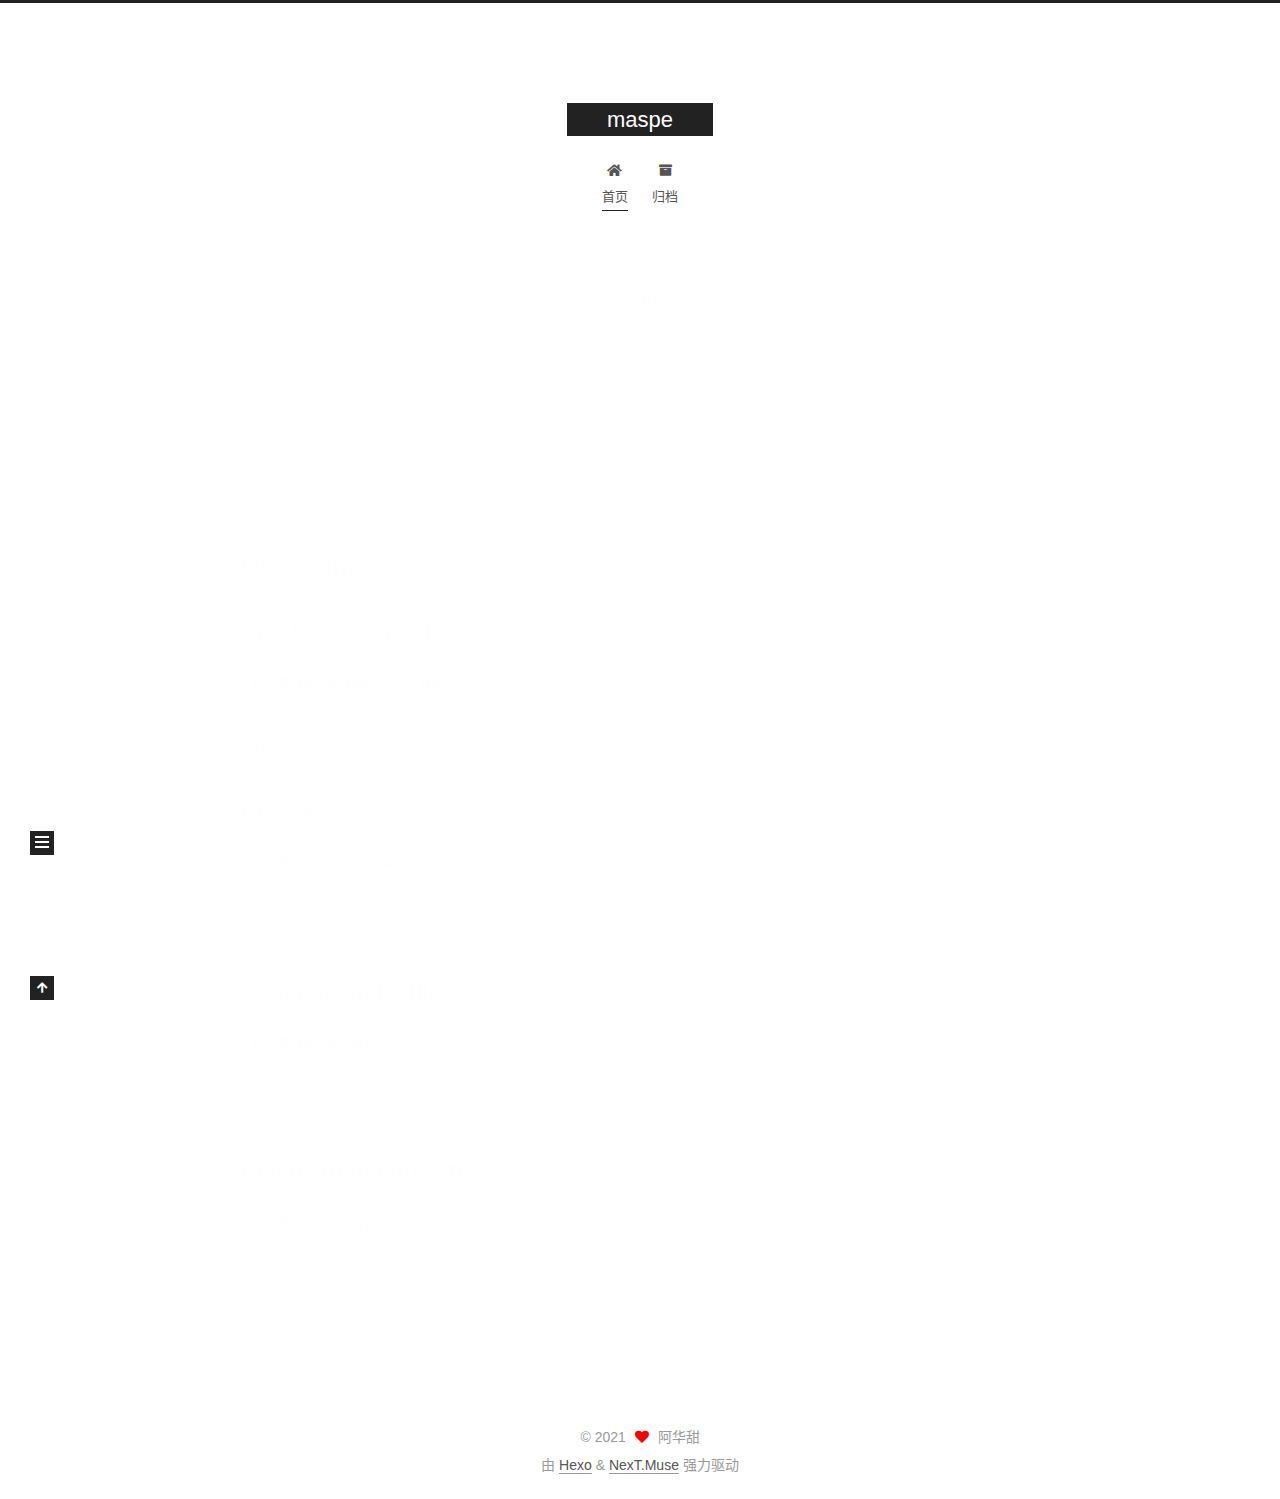
==== index.html @ 204f822f "Site updated: 2021-11-20 15:27:18" ====
<!DOCTYPE html>
<html lang="zh-CN">
<head>
  <meta charset="UTF-8">
<meta name="viewport" content="width=device-width, initial-scale=1, maximum-scale=2">
<meta name="theme-color" content="#222">
<meta name="generator" content="Hexo 5.4.0">
  <link rel="apple-touch-icon" sizes="180x180" href="/images/apple-touch-icon-next.png">
  <link rel="icon" type="image/png" sizes="32x32" href="/images/favicon-32x32-next.png">
  <link rel="icon" type="image/png" sizes="16x16" href="/images/favicon-16x16-next.png">
  <link rel="mask-icon" href="/images/logo.svg" color="#222">

<link rel="stylesheet" href="/css/main.css">


<link rel="stylesheet" href="/lib/font-awesome/css/all.min.css">

<script id="hexo-configurations">
    var NexT = window.NexT || {};
    var CONFIG = {"hostname":"example.com","root":"/","scheme":"Muse","version":"7.8.0","exturl":false,"sidebar":{"position":"left","display":"post","padding":18,"offset":12,"onmobile":false},"copycode":{"enable":false,"show_result":false,"style":null},"back2top":{"enable":true,"sidebar":false,"scrollpercent":false},"bookmark":{"enable":false,"color":"#222","save":"auto"},"fancybox":false,"mediumzoom":false,"lazyload":false,"pangu":false,"comments":{"style":"tabs","active":null,"storage":true,"lazyload":false,"nav":null},"algolia":{"hits":{"per_page":10},"labels":{"input_placeholder":"Search for Posts","hits_empty":"We didn't find any results for the search: ${query}","hits_stats":"${hits} results found in ${time} ms"}},"localsearch":{"enable":false,"trigger":"auto","top_n_per_article":1,"unescape":false,"preload":false},"motion":{"enable":true,"async":false,"transition":{"post_block":"fadeIn","post_header":"slideDownIn","post_body":"slideDownIn","coll_header":"slideLeftIn","sidebar":"slideUpIn"}}};
  </script>

  <meta name="description" content="我会一直为你祝福">
<meta property="og:type" content="website">
<meta property="og:title" content="maspe">
<meta property="og:url" content="http://example.com/index.html">
<meta property="og:site_name" content="maspe">
<meta property="og:description" content="我会一直为你祝福">
<meta property="og:locale" content="zh_CN">
<meta property="article:author" content="阿华甜">
<meta name="twitter:card" content="summary">

<link rel="canonical" href="http://example.com/">


<script id="page-configurations">
  // https://hexo.io/docs/variables.html
  CONFIG.page = {
    sidebar: "",
    isHome : true,
    isPost : false,
    lang   : 'zh-CN'
  };
</script>

  <title>maspe</title>
  






  <noscript>
  <style>
  .use-motion .brand,
  .use-motion .menu-item,
  .sidebar-inner,
  .use-motion .post-block,
  .use-motion .pagination,
  .use-motion .comments,
  .use-motion .post-header,
  .use-motion .post-body,
  .use-motion .collection-header { opacity: initial; }

  .use-motion .site-title,
  .use-motion .site-subtitle {
    opacity: initial;
    top: initial;
  }

  .use-motion .logo-line-before i { left: initial; }
  .use-motion .logo-line-after i { right: initial; }
  </style>
</noscript>

</head>

<body itemscope itemtype="http://schema.org/WebPage">
  <div class="container use-motion">
    <div class="headband"></div>

    <header class="header" itemscope itemtype="http://schema.org/WPHeader">
      <div class="header-inner"><div class="site-brand-container">
  <div class="site-nav-toggle">
    <div class="toggle" aria-label="切换导航栏">
      <span class="toggle-line toggle-line-first"></span>
      <span class="toggle-line toggle-line-middle"></span>
      <span class="toggle-line toggle-line-last"></span>
    </div>
  </div>

  <div class="site-meta">

    <a href="/" class="brand" rel="start">
      <span class="logo-line-before"><i></i></span>
      <h1 class="site-title">maspe</h1>
      <span class="logo-line-after"><i></i></span>
    </a>
  </div>

  <div class="site-nav-right">
    <div class="toggle popup-trigger">
    </div>
  </div>
</div>




<nav class="site-nav">
  <ul id="menu" class="main-menu menu">
        <li class="menu-item menu-item-home">

    <a href="/" rel="section"><i class="fa fa-home fa-fw"></i>首页</a>

  </li>
        <li class="menu-item menu-item-archives">

    <a href="/archives/" rel="section"><i class="fa fa-archive fa-fw"></i>归档</a>

  </li>
  </ul>
</nav>




</div>
    </header>

    
  <div class="back-to-top">
    <i class="fa fa-arrow-up"></i>
    <span>0%</span>
  </div>


    <main class="main">
      <div class="main-inner">
        <div class="content-wrap">
          

          <div class="content index posts-expand">
            
      
  
  
  <article itemscope itemtype="http://schema.org/Article" class="post-block" lang="zh-CN">
    <link itemprop="mainEntityOfPage" href="http://example.com/2021/11/20/hello-world/">

    <span hidden itemprop="author" itemscope itemtype="http://schema.org/Person">
      <meta itemprop="image" content="/images/avatar.gif">
      <meta itemprop="name" content="阿华甜">
      <meta itemprop="description" content="我会一直为你祝福">
    </span>

    <span hidden itemprop="publisher" itemscope itemtype="http://schema.org/Organization">
      <meta itemprop="name" content="maspe">
    </span>
      <header class="post-header">
        <h2 class="post-title" itemprop="name headline">
          
            <a href="/2021/11/20/hello-world/" class="post-title-link" itemprop="url">Hello World</a>
        </h2>

        <div class="post-meta">
            <span class="post-meta-item">
              <span class="post-meta-item-icon">
                <i class="far fa-calendar"></i>
              </span>
              <span class="post-meta-item-text">发表于</span>

              <time title="创建时间：2021-11-20 15:10:20" itemprop="dateCreated datePublished" datetime="2021-11-20T15:10:20+08:00">2021-11-20</time>
            </span>

          

        </div>
      </header>

    
    
    
    <div class="post-body" itemprop="articleBody">

      
          <p>Welcome to <a target="_blank" rel="noopener" href="https://hexo.io/">Hexo</a>! This is your very first post. Check <a target="_blank" rel="noopener" href="https://hexo.io/docs/">documentation</a> for more info. If you get any problems when using Hexo, you can find the answer in <a target="_blank" rel="noopener" href="https://hexo.io/docs/troubleshooting.html">troubleshooting</a> or you can ask me on <a target="_blank" rel="noopener" href="https://github.com/hexojs/hexo/issues">GitHub</a>.</p>
<h2 id="Quick-Start"><a href="#Quick-Start" class="headerlink" title="Quick Start"></a>Quick Start</h2><h3 id="Create-a-new-post"><a href="#Create-a-new-post" class="headerlink" title="Create a new post"></a>Create a new post</h3><figure class="highlight bash"><table><tr><td class="gutter"><pre><span class="line">1</span><br></pre></td><td class="code"><pre><span class="line">$ hexo new <span class="string">&quot;My New Post&quot;</span></span><br></pre></td></tr></table></figure>

<p>More info: <a target="_blank" rel="noopener" href="https://hexo.io/docs/writing.html">Writing</a></p>
<h3 id="Run-server"><a href="#Run-server" class="headerlink" title="Run server"></a>Run server</h3><figure class="highlight bash"><table><tr><td class="gutter"><pre><span class="line">1</span><br></pre></td><td class="code"><pre><span class="line">$ hexo server</span><br></pre></td></tr></table></figure>

<p>More info: <a target="_blank" rel="noopener" href="https://hexo.io/docs/server.html">Server</a></p>
<h3 id="Generate-static-files"><a href="#Generate-static-files" class="headerlink" title="Generate static files"></a>Generate static files</h3><figure class="highlight bash"><table><tr><td class="gutter"><pre><span class="line">1</span><br></pre></td><td class="code"><pre><span class="line">$ hexo generate</span><br></pre></td></tr></table></figure>

<p>More info: <a target="_blank" rel="noopener" href="https://hexo.io/docs/generating.html">Generating</a></p>
<h3 id="Deploy-to-remote-sites"><a href="#Deploy-to-remote-sites" class="headerlink" title="Deploy to remote sites"></a>Deploy to remote sites</h3><figure class="highlight bash"><table><tr><td class="gutter"><pre><span class="line">1</span><br></pre></td><td class="code"><pre><span class="line">$ hexo deploy</span><br></pre></td></tr></table></figure>

<p>More info: <a target="_blank" rel="noopener" href="https://hexo.io/docs/one-command-deployment.html">Deployment</a></p>

      
    </div>

    
    
    
      <footer class="post-footer">
        <div class="post-eof"></div>
      </footer>
  </article>
  
  
  


  



          </div>
          

<script>
  window.addEventListener('tabs:register', () => {
    let { activeClass } = CONFIG.comments;
    if (CONFIG.comments.storage) {
      activeClass = localStorage.getItem('comments_active') || activeClass;
    }
    if (activeClass) {
      let activeTab = document.querySelector(`a[href="#comment-${activeClass}"]`);
      if (activeTab) {
        activeTab.click();
      }
    }
  });
  if (CONFIG.comments.storage) {
    window.addEventListener('tabs:click', event => {
      if (!event.target.matches('.tabs-comment .tab-content .tab-pane')) return;
      let commentClass = event.target.classList[1];
      localStorage.setItem('comments_active', commentClass);
    });
  }
</script>

        </div>
          
  
  <div class="toggle sidebar-toggle">
    <span class="toggle-line toggle-line-first"></span>
    <span class="toggle-line toggle-line-middle"></span>
    <span class="toggle-line toggle-line-last"></span>
  </div>

  <aside class="sidebar">
    <div class="sidebar-inner">

      <ul class="sidebar-nav motion-element">
        <li class="sidebar-nav-toc">
          文章目录
        </li>
        <li class="sidebar-nav-overview">
          站点概览
        </li>
      </ul>

      <!--noindex-->
      <div class="post-toc-wrap sidebar-panel">
      </div>
      <!--/noindex-->

      <div class="site-overview-wrap sidebar-panel">
        <div class="site-author motion-element" itemprop="author" itemscope itemtype="http://schema.org/Person">
  <p class="site-author-name" itemprop="name">阿华甜</p>
  <div class="site-description" itemprop="description">我会一直为你祝福</div>
</div>
<div class="site-state-wrap motion-element">
  <nav class="site-state">
      <div class="site-state-item site-state-posts">
          <a href="/archives/">
        
          <span class="site-state-item-count">1</span>
          <span class="site-state-item-name">日志</span>
        </a>
      </div>
  </nav>
</div>



      </div>

    </div>
  </aside>
  <div id="sidebar-dimmer"></div>


      </div>
    </main>

    <footer class="footer">
      <div class="footer-inner">
        

        

<div class="copyright">
  
  &copy; 
  <span itemprop="copyrightYear">2021</span>
  <span class="with-love">
    <i class="fa fa-heart"></i>
  </span>
  <span class="author" itemprop="copyrightHolder">阿华甜</span>
</div>
  <div class="powered-by">由 <a href="https://hexo.io/" class="theme-link" rel="noopener" target="_blank">Hexo</a> & <a href="https://muse.theme-next.org/" class="theme-link" rel="noopener" target="_blank">NexT.Muse</a> 强力驱动
  </div>

        








      </div>
    </footer>
  </div>

  
  <script src="/lib/anime.min.js"></script>
  <script src="/lib/velocity/velocity.min.js"></script>
  <script src="/lib/velocity/velocity.ui.min.js"></script>

<script src="/js/utils.js"></script>

<script src="/js/motion.js"></script>


<script src="/js/schemes/muse.js"></script>


<script src="/js/next-boot.js"></script>




  















  

  

</body>
</html>
---- css/main.css ----
:root {
  --body-bg-color: #fff;
  --content-bg-color: #fff;
  --card-bg-color: #f5f5f5;
  --text-color: #555;
  --blockquote-color: #666;
  --link-color: #555;
  --link-hover-color: #222;
  --brand-color: #fff;
  --brand-hover-color: #fff;
  --table-row-odd-bg-color: #f9f9f9;
  --table-row-hover-bg-color: #f5f5f5;
  --menu-item-bg-color: #f5f5f5;
  --btn-default-bg: #222;
  --btn-default-color: #fff;
  --btn-default-border-color: #222;
  --btn-default-hover-bg: #fff;
  --btn-default-hover-color: #222;
  --btn-default-hover-border-color: #222;
}
html {
  line-height: 1.15; /* 1 */
  -webkit-text-size-adjust: 100%; /* 2 */
}
body {
  margin: 0;
}
main {
  display: block;
}
h1 {
  font-size: 2em;
  margin: 0.67em 0;
}
hr {
  box-sizing: content-box; /* 1 */
  height: 0; /* 1 */
  overflow: visible; /* 2 */
}
pre {
  font-family: monospace, monospace; /* 1 */
  font-size: 1em; /* 2 */
}
a {
  background: transparent;
}
abbr[title] {
  border-bottom: none; /* 1 */
  text-decoration: underline; /* 2 */
  text-decoration: underline dotted; /* 2 */
}
b,
strong {
  font-weight: bolder;
}
code,
kbd,
samp {
  font-family: monospace, monospace; /* 1 */
  font-size: 1em; /* 2 */
}
small {
  font-size: 80%;
}
sub,
sup {
  font-size: 75%;
  line-height: 0;
  position: relative;
  vertical-align: baseline;
}
sub {
  bottom: -0.25em;
}
sup {
  top: -0.5em;
}
img {
  border-style: none;
}
button,
input,
optgroup,
select,
textarea {
  font-family: inherit; /* 1 */
  font-size: 100%; /* 1 */
  line-height: 1.15; /* 1 */
  margin: 0; /* 2 */
}
button,
input {
/* 1 */
  overflow: visible;
}
button,
select {
/* 1 */
  text-transform: none;
}
button,
[type='button'],
[type='reset'],
[type='submit'] {
  -webkit-appearance: button;
}
button::-moz-focus-inner,
[type='button']::-moz-focus-inner,
[type='reset']::-moz-focus-inner,
[type='submit']::-moz-focus-inner {
  border-style: none;
  padding: 0;
}
button:-moz-focusring,
[type='button']:-moz-focusring,
[type='reset']:-moz-focusring,
[type='submit']:-moz-focusring {
  outline: 1px dotted ButtonText;
}
fieldset {
  padding: 0.35em 0.75em 0.625em;
}
legend {
  box-sizing: border-box; /* 1 */
  color: inherit; /* 2 */
  display: table; /* 1 */
  max-width: 100%; /* 1 */
  padding: 0; /* 3 */
  white-space: normal; /* 1 */
}
progress {
  vertical-align: baseline;
}
textarea {
  overflow: auto;
}
[type='checkbox'],
[type='radio'] {
  box-sizing: border-box; /* 1 */
  padding: 0; /* 2 */
}
[type='number']::-webkit-inner-spin-button,
[type='number']::-webkit-outer-spin-button {
  height: auto;
}
[type='search'] {
  outline-offset: -2px; /* 2 */
  -webkit-appearance: textfield; /* 1 */
}
[type='search']::-webkit-search-decoration {
  -webkit-appearance: none;
}
::-webkit-file-upload-button {
  font: inherit; /* 2 */
  -webkit-appearance: button; /* 1 */
}
details {
  display: block;
}
summary {
  display: list-item;
}
template {
  display: none;
}
[hidden] {
  display: none;
}
::selection {
  background: #262a30;
  color: #eee;
}
html,
body {
  height: 100%;
}
body {
  background: var(--body-bg-color);
  color: var(--text-color);
  font-family: 'Lato', "PingFang SC", "Microsoft YaHei", sans-serif;
  font-size: 1em;
  line-height: 2;
}
@media (max-width: 991px) {
  body {
    padding-left: 0 !important;
    padding-right: 0 !important;
  }
}
h1,
h2,
h3,
h4,
h5,
h6 {
  font-family: 'Lato', "PingFang SC", "Microsoft YaHei", sans-serif;
  font-weight: bold;
  line-height: 1.5;
  margin: 20px 0 15px;
}
h1 {
  font-size: 1.5em;
}
h2 {
  font-size: 1.375em;
}
h3 {
  font-size: 1.25em;
}
h4 {
  font-size: 1.125em;
}
h5 {
  font-size: 1em;
}
h6 {
  font-size: 0.875em;
}
p {
  margin: 0 0 20px 0;
}
a,
span.exturl {
  border-bottom: 1px solid #999;
  color: var(--link-color);
  outline: 0;
  text-decoration: none;
  overflow-wrap: break-word;
  word-wrap: break-word;
  cursor: pointer;
}
a:hover,
span.exturl:hover {
  border-bottom-color: var(--link-hover-color);
  color: var(--link-hover-color);
}
iframe,
img,
video {
  display: block;
  margin-left: auto;
  margin-right: auto;
  max-width: 100%;
}
hr {
  background-image: repeating-linear-gradient(-45deg, #ddd, #ddd 4px, transparent 4px, transparent 8px);
  border: 0;
  height: 3px;
  margin: 40px 0;
}
blockquote {
  border-left: 4px solid #ddd;
  color: var(--blockquote-color);
  margin: 0;
  padding: 0 15px;
}
blockquote cite::before {
  content: '-';
  padding: 0 5px;
}
dt {
  font-weight: bold;
}
dd {
  margin: 0;
  padding: 0;
}
kbd {
  background-color: #f5f5f5;
  background-image: linear-gradient(#eee, #fff, #eee);
  border: 1px solid #ccc;
  border-radius: 0.2em;
  box-shadow: 0.1em 0.1em 0.2em rgba(0,0,0,0.1);
  color: #555;
  font-family: inherit;
  padding: 0.1em 0.3em;
  white-space: nowrap;
}
.table-container {
  overflow: auto;
}
table {
  border-collapse: collapse;
  border-spacing: 0;
  font-size: 0.875em;
  margin: 0 0 20px 0;
  width: 100%;
}
tbody tr:nth-of-type(odd) {
  background: var(--table-row-odd-bg-color);
}
tbody tr:hover {
  background: var(--table-row-hover-bg-color);
}
caption,
th,
td {
  font-weight: normal;
  padding: 8px;
  vertical-align: middle;
}
th,
td {
  border: 1px solid #ddd;
  border-bottom: 3px solid #ddd;
}
th {
  font-weight: 700;
  padding-bottom: 10px;
}
td {
  border-bottom-width: 1px;
}
.btn {
  background: var(--btn-default-bg);
  border: 2px solid var(--btn-default-border-color);
  border-radius: 0;
  color: var(--btn-default-color);
  display: inline-block;
  font-size: 0.875em;
  line-height: 2;
  padding: 0 20px;
  text-decoration: none;
  transition-property: background-color;
  transition-delay: 0s;
  transition-duration: 0.2s;
  transition-timing-function: ease-in-out;
}
.btn:hover {
  background: var(--btn-default-hover-bg);
  border-color: var(--btn-default-hover-border-color);
  color: var(--btn-default-hover-color);
}
.btn + .btn {
  margin: 0 0 8px 8px;
}
.btn .fa-fw {
  text-align: left;
  width: 1.285714285714286em;
}
.toggle {
  line-height: 0;
}
.toggle .toggle-line {
  background: #fff;
  display: inline-block;
  height: 2px;
  left: 0;
  position: relative;
  top: 0;
  transition: all 0.4s;
  vertical-align: top;
  width: 100%;
}
.toggle .toggle-line:not(:first-child) {
  margin-top: 3px;
}
.toggle.toggle-arrow .toggle-line-first {
  left: 50%;
  top: 2px;
  transform: rotate(45deg);
  width: 50%;
}
.toggle.toggle-arrow .toggle-line-middle {
  left: 2px;
  width: 90%;
}
.toggle.toggle-arrow .toggle-line-last {
  left: 50%;
  top: -2px;
  transform: rotate(-45deg);
  width: 50%;
}
.toggle.toggle-close .toggle-line-first {
  transform: rotate(-45deg);
  top: 5px;
}
.toggle.toggle-close .toggle-line-middle {
  opacity: 0;
}
.toggle.toggle-close .toggle-line-last {
  transform: rotate(45deg);
  top: -5px;
}
.highlight,
pre {
  background: #f7f7f7;
  color: #4d4d4c;
  line-height: 1.6;
  margin: 0 auto 20px;
}
pre,
code {
  font-family: consolas, Menlo, monospace, "PingFang SC", "Microsoft YaHei";
}
code {
  background: #eee;
  border-radius: 3px;
  color: #555;
  padding: 2px 4px;
  overflow-wrap: break-word;
  word-wrap: break-word;
}
.highlight *::selection {
  background: #d6d6d6;
}
.highlight pre {
  border: 0;
  margin: 0;
  padding: 10px 0;
}
.highlight table {
  border: 0;
  margin: 0;
  width: auto;
}
.highlight td {
  border: 0;
  padding: 0;
}
.highlight figcaption {
  background: #eff2f3;
  color: #4d4d4c;
  display: flex;
  font-size: 0.875em;
  justify-content: space-between;
  line-height: 1.2;
  padding: 0.5em;
}
.highlight figcaption a {
  color: #4d4d4c;
}
.highlight figcaption a:hover {
  border-bottom-color: #4d4d4c;
}
.highlight .gutter {
  -moz-user-select: none;
  -ms-user-select: none;
  -webkit-user-select: none;
  user-select: none;
}
.highlight .gutter pre {
  background: #eff2f3;
  color: #869194;
  padding-left: 10px;
  padding-right: 10px;
  text-align: right;
}
.highlight .code pre {
  background: #f7f7f7;
  padding-left: 10px;
  width: 100%;
}
.gist table {
  width: auto;
}
.gist table td {
  border: 0;
}
pre {
  overflow: auto;
  padding: 10px;
}
pre code {
  background: none;
  color: #4d4d4c;
  font-size: 0.875em;
  padding: 0;
  text-shadow: none;
}
pre .deletion {
  background: #fdd;
}
pre .addition {
  background: #dfd;
}
pre .meta {
  color: #eab700;
  -moz-user-select: none;
  -ms-user-select: none;
  -webkit-user-select: none;
  user-select: none;
}
pre .comment {
  color: #8e908c;
}
pre .variable,
pre .attribute,
pre .tag,
pre .name,
pre .regexp,
pre .ruby .constant,
pre .xml .tag .title,
pre .xml .pi,
pre .xml .doctype,
pre .html .doctype,
pre .css .id,
pre .css .class,
pre .css .pseudo {
  color: #c82829;
}
pre .number,
pre .preprocessor,
pre .built_in,
pre .builtin-name,
pre .literal,
pre .params,
pre .constant,
pre .command {
  color: #f5871f;
}
pre .ruby .class .title,
pre .css .rules .attribute,
pre .string,
pre .symbol,
pre .value,
pre .inheritance,
pre .header,
pre .ruby .symbol,
pre .xml .cdata,
pre .special,
pre .formula {
  color: #718c00;
}
pre .title,
pre .css .hexcolor {
  color: #3e999f;
}
pre .function,
pre .python .decorator,
pre .python .title,
pre .ruby .function .title,
pre .ruby .title .keyword,
pre .perl .sub,
pre .javascript .title,
pre .coffeescript .title {
  color: #4271ae;
}
pre .keyword,
pre .javascript .function {
  color: #8959a8;
}
.blockquote-center {
  border-left: none;
  margin: 40px 0;
  padding: 0;
  position: relative;
  text-align: center;
}
.blockquote-center .fa {
  display: block;
  opacity: 0.6;
  position: absolute;
  width: 100%;
}
.blockquote-center .fa-quote-left {
  border-top: 1px solid #ccc;
  text-align: left;
  top: -20px;
}
.blockquote-center .fa-quote-right {
  border-bottom: 1px solid #ccc;
  text-align: right;
  bottom: -20px;
}
.blockquote-center p,
.blockquote-center div {
  text-align: center;
}
.post-body .group-picture img {
  margin: 0 auto;
  padding: 0 3px;
}
.group-picture-row {
  margin-bottom: 6px;
  overflow: hidden;
}
.group-picture-column {
  float: left;
  margin-bottom: 10px;
}
.post-body .label {
  color: #555;
  display: inline;
  padding: 0 2px;
}
.post-body .label.default {
  background: #f0f0f0;
}
.post-body .label.primary {
  background: #efe6f7;
}
.post-body .label.info {
  background: #e5f2f8;
}
.post-body .label.success {
  background: #e7f4e9;
}
.post-body .label.warning {
  background: #fcf6e1;
}
.post-body .label.danger {
  background: #fae8eb;
}
.post-body .tabs {
  margin-bottom: 20px;
}
.post-body .tabs,
.tabs-comment {
  display: block;
  padding-top: 10px;
  position: relative;
}
.post-body .tabs ul.nav-tabs,
.tabs-comment ul.nav-tabs {
  display: flex;
  flex-wrap: wrap;
  margin: 0;
  margin-bottom: -1px;
  padding: 0;
}
@media (max-width: 413px) {
  .post-body .tabs ul.nav-tabs,
  .tabs-comment ul.nav-tabs {
    display: block;
    margin-bottom: 5px;
  }
}
.post-body .tabs ul.nav-tabs li.tab,
.tabs-comment ul.nav-tabs li.tab {
  border-bottom: 1px solid #ddd;
  border-left: 1px solid transparent;
  border-right: 1px solid transparent;
  border-top: 3px solid transparent;
  flex-grow: 1;
  list-style-type: none;
  border-radius: 0 0 0 0;
}
@media (max-width: 413px) {
  .post-body .tabs ul.nav-tabs li.tab,
  .tabs-comment ul.nav-tabs li.tab {
    border-bottom: 1px solid transparent;
    border-left: 3px solid transparent;
    border-right: 1px solid transparent;
    border-top: 1px solid transparent;
  }
}
@media (max-width: 413px) {
  .post-body .tabs ul.nav-tabs li.tab,
  .tabs-comment ul.nav-tabs li.tab {
    border-radius: 0;
  }
}
.post-body .tabs ul.nav-tabs li.tab a,
.tabs-comment ul.nav-tabs li.tab a {
  border-bottom: initial;
  display: block;
  line-height: 1.8;
  outline: 0;
  padding: 0.25em 0.75em;
  text-align: center;
  transition-delay: 0s;
  transition-duration: 0.2s;
  transition-timing-function: ease-out;
}
.post-body .tabs ul.nav-tabs li.tab a i,
.tabs-comment ul.nav-tabs li.tab a i {
  width: 1.285714285714286em;
}
.post-body .tabs ul.nav-tabs li.tab.active,
.tabs-comment ul.nav-tabs li.tab.active {
  border-bottom: 1px solid transparent;
  border-left: 1px solid #ddd;
  border-right: 1px solid #ddd;
  border-top: 3px solid #fc6423;
}
@media (max-width: 413px) {
  .post-body .tabs ul.nav-tabs li.tab.active,
  .tabs-comment ul.nav-tabs li.tab.active {
    border-bottom: 1px solid #ddd;
    border-left: 3px solid #fc6423;
    border-right: 1px solid #ddd;
    border-top: 1px solid #ddd;
  }
}
.post-body .tabs ul.nav-tabs li.tab.active a,
.tabs-comment ul.nav-tabs li.tab.active a {
  color: var(--link-color);
  cursor: default;
}
.post-body .tabs .tab-content .tab-pane,
.tabs-comment .tab-content .tab-pane {
  border: 1px solid #ddd;
  border-top: 0;
  padding: 20px 20px 0 20px;
  border-radius: 0;
}
.post-body .tabs .tab-content .tab-pane:not(.active),
.tabs-comment .tab-content .tab-pane:not(.active) {
  display: none;
}
.post-body .tabs .tab-content .tab-pane.active,
.tabs-comment .tab-content .tab-pane.active {
  display: block;
}
.post-body .tabs .tab-content .tab-pane.active:nth-of-type(1),
.tabs-comment .tab-content .tab-pane.active:nth-of-type(1) {
  border-radius: 0 0 0 0;
}
@media (max-width: 413px) {
  .post-body .tabs .tab-content .tab-pane.active:nth-of-type(1),
  .tabs-comment .tab-content .tab-pane.active:nth-of-type(1) {
    border-radius: 0;
  }
}
.post-body .note {
  border-radius: 3px;
  margin-bottom: 20px;
  padding: 1em;
  position: relative;
  border: 1px solid #eee;
  border-left-width: 5px;
}
.post-body .note h2,
.post-body .note h3,
.post-body .note h4,
.post-body .note h5,
.post-body .note h6 {
  margin-top: 0;
  border-bottom: initial;
  margin-bottom: 0;
  padding-top: 0;
}
.post-body .note p:first-child,
.post-body .note ul:first-child,
.post-body .note ol:first-child,
.post-body .note table:first-child,
.post-body .note pre:first-child,
.post-body .note blockquote:first-child,
.post-body .note img:first-child {
  margin-top: 0;
}
.post-body .note p:last-child,
.post-body .note ul:last-child,
.post-body .note ol:last-child,
.post-body .note table:last-child,
.post-body .note pre:last-child,
.post-body .note blockquote:last-child,
.post-body .note img:last-child {
  margin-bottom: 0;
}
.post-body .note.default {
  border-left-color: #777;
}
.post-body .note.default h2,
.post-body .note.default h3,
.post-body .note.default h4,
.post-body .note.default h5,
.post-body .note.default h6 {
  color: #777;
}
.post-body .note.primary {
  border-left-color: #6f42c1;
}
.post-body .note.primary h2,
.post-body .note.primary h3,
.post-body .note.primary h4,
.post-body .note.primary h5,
.post-body .note.primary h6 {
  color: #6f42c1;
}
.post-body .note.info {
  border-left-color: #428bca;
}
.post-body .note.info h2,
.post-body .note.info h3,
.post-body .note.info h4,
.post-body .note.info h5,
.post-body .note.info h6 {
  color: #428bca;
}
.post-body .note.success {
  border-left-color: #5cb85c;
}
.post-body .note.success h2,
.post-body .note.success h3,
.post-body .note.success h4,
.post-body .note.success h5,
.post-body .note.success h6 {
  color: #5cb85c;
}
.post-body .note.warning {
  border-left-color: #f0ad4e;
}
.post-body .note.warning h2,
.post-body .note.warning h3,
.post-body .note.warning h4,
.post-body .note.warning h5,
.post-body .note.warning h6 {
  color: #f0ad4e;
}
.post-body .note.danger {
  border-left-color: #d9534f;
}
.post-body .note.danger h2,
.post-body .note.danger h3,
.post-body .note.danger h4,
.post-body .note.danger h5,
.post-body .note.danger h6 {
  color: #d9534f;
}
.pagination .prev,
.pagination .next,
.pagination .page-number,
.pagination .space {
  display: inline-block;
  margin: 0 10px;
  padding: 0 11px;
  position: relative;
  top: -1px;
}
@media (max-width: 767px) {
  .pagination .prev,
  .pagination .next,
  .pagination .page-number,
  .pagination .space {
    margin: 0 5px;
  }
}
.pagination {
  border-top: 1px solid #eee;
  margin: 120px 0 0;
  text-align: center;
}
.pagination .prev,
.pagination .next,
.pagination .page-number {
  border-bottom: 0;
  border-top: 1px solid #eee;
  transition-property: border-color;
  transition-delay: 0s;
  transition-duration: 0.2s;
  transition-timing-function: ease-in-out;
}
.pagination .prev:hover,
.pagination .next:hover,
.pagination .page-number:hover {
  border-top-color: #222;
}
.pagination .space {
  margin: 0;
  padding: 0;
}
.pagination .prev {
  margin-left: 0;
}
.pagination .next {
  margin-right: 0;
}
.pagination .page-number.current {
  background: #ccc;
  border-top-color: #ccc;
  color: #fff;
}
@media (max-width: 767px) {
  .pagination {
    border-top: none;
  }
  .pagination .prev,
  .pagination .next,
  .pagination .page-number {
    border-bottom: 1px solid #eee;
    border-top: 0;
    margin-bottom: 10px;
    padding: 0 10px;
  }
  .pagination .prev:hover,
  .pagination .next:hover,
  .pagination .page-number:hover {
    border-bottom-color: #222;
  }
}
.comments {
  margin-top: 60px;
  overflow: hidden;
}
.comment-button-group {
  display: flex;
  flex-wrap: wrap-reverse;
  justify-content: center;
  margin: 1em 0;
}
.comment-button-group .comment-button {
  margin: 0.1em 0.2em;
}
.comment-button-group .comment-button.active {
  background: var(--btn-default-hover-bg);
  border-color: var(--btn-default-hover-border-color);
  color: var(--btn-default-hover-color);
}
.comment-position {
  display: none;
}
.comment-position.active {
  display: block;
}
.tabs-comment {
  background: var(--content-bg-color);
  margin-top: 4em;
  padding-top: 0;
}
.tabs-comment .comments {
  border: 0;
  box-shadow: none;
  margin-top: 0;
  padding-top: 0;
}
.container {
  min-height: 100%;
  position: relative;
}
.main-inner {
  margin: 0 auto;
  width: 700px;
}
@media (min-width: 1200px) {
  .main-inner {
    width: 800px;
  }
}
@media (min-width: 1600px) {
  .main-inner {
    width: 900px;
  }
}
@media (max-width: 767px) {
  .content-wrap {
    padding: 0 20px;
  }
}
.header {
  background: transparent;
}
.header-inner {
  margin: 0 auto;
  width: 700px;
}
@media (min-width: 1200px) {
  .header-inner {
    width: 800px;
  }
}
@media (min-width: 1600px) {
  .header-inner {
    width: 900px;
  }
}
.site-brand-container {
  display: flex;
  flex-shrink: 0;
  padding: 0 10px;
}
.headband {
  background: #222;
  height: 3px;
}
.site-meta {
  flex-grow: 1;
  text-align: center;
}
@media (max-width: 767px) {
  .site-meta {
    text-align: center;
  }
}
.brand {
  border-bottom: none;
  color: var(--brand-color);
  display: inline-block;
  line-height: 1.375em;
  padding: 0 40px;
  position: relative;
}
.brand:hover {
  color: var(--brand-hover-color);
}
.site-title {
  font-family: 'Lato', "PingFang SC", "Microsoft YaHei", sans-serif;
  font-size: 1.375em;
  font-weight: normal;
  margin: 0;
}
.site-subtitle {
  color: #999;
  font-size: 0.8125em;
  margin: 10px 0;
}
.use-motion .brand {
  opacity: 0;
}
.use-motion .site-title,
.use-motion .site-subtitle,
.use-motion .custom-logo-image {
  opacity: 0;
  position: relative;
  top: -10px;
}
.site-nav-toggle,
.site-nav-right {
  display: none;
}
@media (max-width: 767px) {
  .site-nav-toggle,
  .site-nav-right {
    display: flex;
    flex-direction: column;
    justify-content: center;
  }
}
.site-nav-toggle .toggle,
.site-nav-right .toggle {
  color: var(--text-color);
  padding: 10px;
  width: 22px;
}
.site-nav-toggle .toggle .toggle-line,
.site-nav-right .toggle .toggle-line {
  background: var(--text-color);
  border-radius: 1px;
}
.site-nav {
  display: block;
}
@media (max-width: 767px) {
  .site-nav {
    clear: both;
    display: none;
  }
}
.site-nav.site-nav-on {
  display: block;
}
.menu {
  margin-top: 20px;
  padding-left: 0;
  text-align: center;
}
.menu-item {
  display: inline-block;
  list-style: none;
  margin: 0 10px;
}
@media (max-width: 767px) {
  .menu-item {
    display: block;
    margin-top: 10px;
  }
  .menu-item.menu-item-search {
    display: none;
  }
}
.menu-item a,
.menu-item span.exturl {
  border-bottom: 0;
  display: block;
  font-size: 0.8125em;
  transition-property: border-color;
  transition-delay: 0s;
  transition-duration: 0.2s;
  transition-timing-function: ease-in-out;
}
@media (hover: none) {
  .menu-item a:hover,
  .menu-item span.exturl:hover {
    border-bottom-color: transparent !important;
  }
}
.menu-item .fa,
.menu-item .fab,
.menu-item .far,
.menu-item .fas {
  margin-right: 8px;
}
.menu-item .badge {
  display: inline-block;
  font-weight: bold;
  line-height: 1;
  margin-left: 0.35em;
  margin-top: 0.35em;
  text-align: center;
  white-space: nowrap;
}
@media (max-width: 767px) {
  .menu-item .badge {
    float: right;
    margin-left: 0;
  }
}
.menu-item-active a,
.menu .menu-item a:hover,
.menu .menu-item span.exturl:hover {
  background: var(--menu-item-bg-color);
}
.use-motion .menu-item {
  opacity: 0;
}
.sidebar {
  background: #222;
  bottom: 0;
  box-shadow: inset 0 2px 6px #000;
  position: fixed;
  top: 0;
}
@media (max-width: 991px) {
  .sidebar {
    display: none;
  }
}
.sidebar-inner {
  color: #999;
  padding: 18px 10px;
  text-align: center;
}
.cc-license {
  margin-top: 10px;
  text-align: center;
}
.cc-license .cc-opacity {
  border-bottom: none;
  opacity: 0.7;
}
.cc-license .cc-opacity:hover {
  opacity: 0.9;
}
.cc-license img {
  display: inline-block;
}
.site-author-image {
  border: 2px solid #333;
  display: block;
  margin: 0 auto;
  max-width: 96px;
  padding: 2px;
}
.site-author-name {
  color: #f5f5f5;
  font-weight: normal;
  margin: 5px 0 0;
  text-align: center;
}
.site-description {
  color: #999;
  font-size: 1em;
  margin-top: 5px;
  text-align: center;
}
.links-of-author {
  margin-top: 15px;
}
.links-of-author a,
.links-of-author span.exturl {
  border-bottom-color: #555;
  display: inline-block;
  font-size: 0.8125em;
  margin-bottom: 10px;
  margin-right: 10px;
  vertical-align: middle;
}
.links-of-author a::before,
.links-of-author span.exturl::before {
  background: #a8ffff;
  border-radius: 50%;
  content: ' ';
  display: inline-block;
  height: 4px;
  margin-right: 3px;
  vertical-align: middle;
  width: 4px;
}
.sidebar-button {
  margin-top: 15px;
}
.sidebar-button a {
  border: 1px solid #fc6423;
  border-radius: 4px;
  color: #fc6423;
  display: inline-block;
  padding: 0 15px;
}
.sidebar-button a .fa,
.sidebar-button a .fab,
.sidebar-button a .far,
.sidebar-button a .fas {
  margin-right: 5px;
}
.sidebar-button a:hover {
  background: #fc6423;
  border: 1px solid #fc6423;
  color: #fff;
}
.sidebar-button a:hover .fa,
.sidebar-button a:hover .fab,
.sidebar-button a:hover .far,
.sidebar-button a:hover .fas {
  color: #fff;
}
.links-of-blogroll {
  font-size: 0.8125em;
  margin-top: 10px;
}
.links-of-blogroll-title {
  font-size: 0.875em;
  font-weight: 600;
  margin-top: 0;
}
.links-of-blogroll-list {
  list-style: none;
  margin: 0;
  padding: 0;
}
#sidebar-dimmer {
  display: none;
}
@media (max-width: 767px) {
  #sidebar-dimmer {
    background: #000;
    display: block;
    height: 100%;
    left: 100%;
    opacity: 0;
    position: fixed;
    top: 0;
    width: 100%;
    z-index: 1100;
  }
  .sidebar-active + #sidebar-dimmer {
    opacity: 0.7;
    transform: translateX(-100%);
    transition: opacity 0.5s;
  }
}
.sidebar-nav {
  margin: 0;
  padding-bottom: 20px;
  padding-left: 0;
}
.sidebar-nav li {
  border-bottom: 1px solid transparent;
  color: #666;
  cursor: pointer;
  display: inline-block;
  font-size: 0.875em;
}
.sidebar-nav li.sidebar-nav-overview {
  margin-left: 10px;
}
.sidebar-nav li:hover {
  color: #f5f5f5;
}
.sidebar-nav .sidebar-nav-active {
  border-bottom-color: #87daff;
  color: #87daff;
}
.sidebar-nav .sidebar-nav-active:hover {
  color: #87daff;
}
.sidebar-panel {
  display: none;
  overflow-x: hidden;
  overflow-y: auto;
}
.sidebar-panel-active {
  display: block;
}
.sidebar-toggle {
  background: #222;
  bottom: 45px;
  cursor: pointer;
  height: 14px;
  left: 30px;
  padding: 5px;
  position: fixed;
  width: 14px;
  z-index: 1300;
}
@media (max-width: 991px) {
  .sidebar-toggle {
    left: 20px;
    opacity: 0.8;
    display: none;
  }
}
.sidebar-toggle:hover .toggle-line {
  background: #87daff;
}
.post-toc {
  font-size: 0.875em;
}
.post-toc ol {
  list-style: none;
  margin: 0;
  padding: 0 2px 5px 10px;
  text-align: left;
}
.post-toc ol > ol {
  padding-left: 0;
}
.post-toc ol a {
  transition-property: all;
  transition-delay: 0s;
  transition-duration: 0.2s;
  transition-timing-function: ease-in-out;
}
.post-toc .nav-item {
  line-height: 1.8;
  overflow: hidden;
  text-overflow: ellipsis;
  white-space: nowrap;
}
.post-toc .nav .nav-child {
  display: none;
}
.post-toc .nav .active > .nav-child {
  display: block;
}
.post-toc .nav .active-current > .nav-child {
  display: block;
}
.post-toc .nav .active-current > .nav-child > .nav-item {
  display: block;
}
.post-toc .nav .active > a {
  border-bottom-color: #87daff;
  color: #87daff;
}
.post-toc .nav .active-current > a {
  color: #87daff;
}
.post-toc .nav .active-current > a:hover {
  color: #87daff;
}
.site-state {
  display: flex;
  justify-content: center;
  line-height: 1.4;
  margin-top: 10px;
  overflow: hidden;
  text-align: center;
  white-space: nowrap;
}
.site-state-item {
  padding: 0 15px;
}
.site-state-item:not(:first-child) {
  border-left: 1px solid #333;
}
.site-state-item a {
  border-bottom: none;
}
.site-state-item-count {
  display: block;
  font-size: 1.25em;
  font-weight: 600;
  text-align: center;
}
.site-state-item-name {
  color: inherit;
  font-size: 0.875em;
}
.footer {
  color: #999;
  font-size: 0.875em;
  padding: 20px 0;
}
.footer.footer-fixed {
  bottom: 0;
  left: 0;
  position: absolute;
  right: 0;
}
.footer-inner {
  box-sizing: border-box;
  margin: 0 auto;
  text-align: center;
  width: 700px;
}
@media (min-width: 1200px) {
  .footer-inner {
    width: 800px;
  }
}
@media (min-width: 1600px) {
  .footer-inner {
    width: 900px;
  }
}
.languages {
  display: inline-block;
  font-size: 1.125em;
  position: relative;
}
.languages .lang-select-label span {
  margin: 0 0.5em;
}
.languages .lang-select {
  height: 100%;
  left: 0;
  opacity: 0;
  position: absolute;
  top: 0;
  width: 100%;
}
.with-love {
  color: #ff0000;
  display: inline-block;
  margin: 0 5px;
}
.powered-by,
.theme-info {
  display: inline-block;
}
@-moz-keyframes iconAnimate {
  0%, 100% {
    transform: scale(1);
  }
  10%, 30% {
    transform: scale(0.9);
  }
  20%, 40%, 60%, 80% {
    transform: scale(1.1);
  }
  50%, 70% {
    transform: scale(1.1);
  }
}
@-webkit-keyframes iconAnimate {
  0%, 100% {
    transform: scale(1);
  }
  10%, 30% {
    transform: scale(0.9);
  }
  20%, 40%, 60%, 80% {
    transform: scale(1.1);
  }
  50%, 70% {
    transform: scale(1.1);
  }
}
@-o-keyframes iconAnimate {
  0%, 100% {
    transform: scale(1);
  }
  10%, 30% {
    transform: scale(0.9);
  }
  20%, 40%, 60%, 80% {
    transform: scale(1.1);
  }
  50%, 70% {
    transform: scale(1.1);
  }
}
@keyframes iconAnimate {
  0%, 100% {
    transform: scale(1);
  }
  10%, 30% {
    transform: scale(0.9);
  }
  20%, 40%, 60%, 80% {
    transform: scale(1.1);
  }
  50%, 70% {
    transform: scale(1.1);
  }
}
.back-to-top {
  font-size: 12px;
  text-align: center;
  transition-delay: 0s;
  transition-duration: 0.2s;
  transition-timing-function: ease-in-out;
}
.back-to-top {
  background: #222;
  bottom: -100px;
  box-sizing: border-box;
  color: #fff;
  cursor: pointer;
  left: 30px;
  opacity: 1;
  padding: 0 6px;
  position: fixed;
  transition-property: bottom;
  z-index: 1300;
  width: 24px;
}
.back-to-top span {
  display: none;
}
.back-to-top:hover {
  color: #87daff;
}
.back-to-top.back-to-top-on {
  bottom: 19px;
}
@media (max-width: 991px) {
  .back-to-top {
    left: 20px;
    opacity: 0.8;
  }
}
.post-body {
  font-family: 'Lato', "PingFang SC", "Microsoft YaHei", sans-serif;
  overflow-wrap: break-word;
  word-wrap: break-word;
}
@media (min-width: 1200px) {
  .post-body {
    font-size: 1.125em;
  }
}
.post-body .exturl .fa {
  font-size: 0.875em;
  margin-left: 4px;
}
.post-body .image-caption,
.post-body .figure .caption {
  color: #999;
  font-size: 0.875em;
  font-weight: bold;
  line-height: 1;
  margin: -20px auto 15px;
  text-align: center;
}
.post-sticky-flag {
  display: inline-block;
  transform: rotate(30deg);
}
.post-button {
  margin-top: 40px;
  text-align: center;
}
.use-motion .post-block,
.use-motion .pagination,
.use-motion .comments {
  opacity: 0;
}
.use-motion .post-header {
  opacity: 0;
}
.use-motion .post-body {
  opacity: 0;
}
.use-motion .collection-header {
  opacity: 0;
}
.posts-collapse {
  margin-left: 35px;
  position: relative;
}
@media (max-width: 767px) {
  .posts-collapse {
    margin-left: 0px;
    margin-right: 0px;
  }
}
.posts-collapse .collection-title {
  font-size: 1.125em;
  position: relative;
}
.posts-collapse .collection-title::before {
  background: #999;
  border: 1px solid #fff;
  border-radius: 50%;
  content: ' ';
  height: 10px;
  left: 0;
  margin-left: -6px;
  margin-top: -4px;
  position: absolute;
  top: 50%;
  width: 10px;
}
.posts-collapse .collection-year {
  font-size: 1.5em;
  font-weight: bold;
  margin: 60px 0;
  position: relative;
}
.posts-collapse .collection-year::before {
  background: #bbb;
  border-radius: 50%;
  content: ' ';
  height: 8px;
  left: 0;
  margin-left: -4px;
  margin-top: -4px;
  position: absolute;
  top: 50%;
  width: 8px;
}
.posts-collapse .collection-header {
  display: block;
  margin: 0 0 0 20px;
}
.posts-collapse .collection-header small {
  color: #bbb;
  margin-left: 5px;
}
.posts-collapse .post-header {
  border-bottom: 1px dashed #ccc;
  margin: 30px 0;
  padding-left: 15px;
  position: relative;
  transition-property: border;
  transition-delay: 0s;
  transition-duration: 0.2s;
  transition-timing-function: ease-in-out;
}
.posts-collapse .post-header::before {
  background: #bbb;
  border: 1px solid #fff;
  border-radius: 50%;
  content: ' ';
  height: 6px;
  left: 0;
  margin-left: -4px;
  position: absolute;
  top: 0.75em;
  transition-property: background;
  width: 6px;
  transition-delay: 0s;
  transition-duration: 0.2s;
  transition-timing-function: ease-in-out;
}
.posts-collapse .post-header:hover {
  border-bottom-color: #666;
}
.posts-collapse .post-header:hover::before {
  background: #222;
}
.posts-collapse .post-meta {
  display: inline;
  font-size: 0.75em;
  margin-right: 10px;
}
.posts-collapse .post-title {
  display: inline;
}
.posts-collapse .post-title a,
.posts-collapse .post-title span.exturl {
  border-bottom: none;
  color: var(--link-color);
}
.posts-collapse .post-title .fa-external-link-alt {
  font-size: 0.875em;
  margin-left: 5px;
}
.posts-collapse::before {
  background: #f5f5f5;
  content: ' ';
  height: 100%;
  left: 0;
  margin-left: -2px;
  position: absolute;
  top: 1.25em;
  width: 4px;
}
.post-eof {
  background: #ccc;
  height: 1px;
  margin: 80px auto 60px;
  text-align: center;
  width: 8%;
}
.post-block:last-of-type .post-eof {
  display: none;
}
.content {
  padding-top: 40px;
}
@media (min-width: 992px) {
  .post-body {
    text-align: justify;
  }
}
@media (max-width: 991px) {
  .post-body {
    text-align: justify;
  }
}
.post-body h1,
.post-body h2,
.post-body h3,
.post-body h4,
.post-body h5,
.post-body h6 {
  padding-top: 10px;
}
.post-body h1 .header-anchor,
.post-body h2 .header-anchor,
.post-body h3 .header-anchor,
.post-body h4 .header-anchor,
.post-body h5 .header-anchor,
.post-body h6 .header-anchor {
  border-bottom-style: none;
  color: #ccc;
  float: right;
  margin-left: 10px;
  visibility: hidden;
}
.post-body h1 .header-anchor:hover,
.post-body h2 .header-anchor:hover,
.post-body h3 .header-anchor:hover,
.post-body h4 .header-anchor:hover,
.post-body h5 .header-anchor:hover,
.post-body h6 .header-anchor:hover {
  color: inherit;
}
.post-body h1:hover .header-anchor,
.post-body h2:hover .header-anchor,
.post-body h3:hover .header-anchor,
.post-body h4:hover .header-anchor,
.post-body h5:hover .header-anchor,
.post-body h6:hover .header-anchor {
  visibility: visible;
}
.post-body iframe,
.post-body img,
.post-body video {
  margin-bottom: 20px;
}
.post-body .video-container {
  height: 0;
  margin-bottom: 20px;
  overflow: hidden;
  padding-top: 75%;
  position: relative;
  width: 100%;
}
.post-body .video-container iframe,
.post-body .video-container object,
.post-body .video-container embed {
  height: 100%;
  left: 0;
  margin: 0;
  position: absolute;
  top: 0;
  width: 100%;
}
.post-gallery {
  align-items: center;
  display: grid;
  grid-gap: 10px;
  grid-template-columns: 1fr 1fr 1fr;
  margin-bottom: 20px;
}
@media (max-width: 767px) {
  .post-gallery {
    grid-template-columns: 1fr 1fr;
  }
}
.post-gallery a {
  border: 0;
}
.post-gallery img {
  margin: 0;
}
.posts-expand .post-header {
  font-size: 1.125em;
}
.posts-expand .post-title {
  font-size: 1.5em;
  font-weight: normal;
  margin: initial;
  text-align: center;
  overflow-wrap: break-word;
  word-wrap: break-word;
}
.posts-expand .post-title-link {
  border-bottom: none;
  color: var(--link-color);
  display: inline-block;
  position: relative;
  vertical-align: top;
}
.posts-expand .post-title-link::before {
  background: var(--link-color);
  bottom: 0;
  content: '';
  height: 2px;
  left: 0;
  position: absolute;
  transform: scaleX(0);
  visibility: hidden;
  width: 100%;
  transition-delay: 0s;
  transition-duration: 0.2s;
  transition-timing-function: ease-in-out;
}
.posts-expand .post-title-link:hover::before {
  transform: scaleX(1);
  visibility: visible;
}
.posts-expand .post-title-link .fa-external-link-alt {
  font-size: 0.875em;
  margin-left: 5px;
}
.posts-expand .post-meta {
  color: #999;
  font-family: 'Lato', "PingFang SC", "Microsoft YaHei", sans-serif;
  font-size: 0.75em;
  margin: 3px 0 60px 0;
  text-align: center;
}
.posts-expand .post-meta .post-description {
  font-size: 0.875em;
  margin-top: 2px;
}
.posts-expand .post-meta time {
  border-bottom: 1px dashed #999;
  cursor: pointer;
}
.post-meta .post-meta-item + .post-meta-item::before {
  content: '|';
  margin: 0 0.5em;
}
.post-meta-divider {
  margin: 0 0.5em;
}
.post-meta-item-icon {
  margin-right: 3px;
}
@media (max-width: 991px) {
  .post-meta-item-icon {
    display: inline-block;
  }
}
@media (max-width: 991px) {
  .post-meta-item-text {
    display: none;
  }
}
.post-nav {
  border-top: 1px solid #eee;
  display: flex;
  justify-content: space-between;
  margin-top: 15px;
  padding: 10px 5px 0;
}
.post-nav-item {
  flex: 1;
}
.post-nav-item a {
  border-bottom: none;
  display: block;
  font-size: 0.875em;
  line-height: 1.6;
  position: relative;
}
.post-nav-item a:active {
  top: 2px;
}
.post-nav-item .fa {
  font-size: 0.75em;
}
.post-nav-item:first-child {
  margin-right: 15px;
}
.post-nav-item:first-child .fa {
  margin-right: 5px;
}
.post-nav-item:last-child {
  margin-left: 15px;
  text-align: right;
}
.post-nav-item:last-child .fa {
  margin-left: 5px;
}
.rtl.post-body p,
.rtl.post-body a,
.rtl.post-body h1,
.rtl.post-body h2,
.rtl.post-body h3,
.rtl.post-body h4,
.rtl.post-body h5,
.rtl.post-body h6,
.rtl.post-body li,
.rtl.post-body ul,
.rtl.post-body ol {
  direction: rtl;
  font-family: UKIJ Ekran;
}
.rtl.post-title {
  font-family: UKIJ Ekran;
}
.post-tags {
  margin-top: 40px;
  text-align: center;
}
.post-tags a {
  display: inline-block;
  font-size: 0.8125em;
}
.post-tags a:not(:last-child) {
  margin-right: 10px;
}
.post-widgets {
  border-top: 1px solid #eee;
  margin-top: 15px;
  text-align: center;
}
.wp_rating {
  height: 20px;
  line-height: 20px;
  margin-top: 10px;
  padding-top: 6px;
  text-align: center;
}
.social-like {
  display: flex;
  font-size: 0.875em;
  justify-content: center;
  text-align: center;
}
.reward-container {
  margin: 20px auto;
  padding: 10px 0;
  text-align: center;
  width: 90%;
}
.reward-container button {
  background: transparent;
  border: 1px solid #fc6423;
  border-radius: 0;
  color: #fc6423;
  cursor: pointer;
  line-height: 2;
  outline: 0;
  padding: 0 15px;
  vertical-align: text-top;
}
.reward-container button:hover {
  background: #fc6423;
  border: 1px solid transparent;
  color: #fa9366;
}
#qr {
  padding-top: 20px;
}
#qr a {
  border: 0;
}
#qr img {
  display: inline-block;
  margin: 0.8em 2em 0 2em;
  max-width: 100%;
  width: 180px;
}
#qr p {
  text-align: center;
}
.category-all-page .category-all-title {
  text-align: center;
}
.category-all-page .category-all {
  margin-top: 20px;
}
.category-all-page .category-list {
  list-style: none;
  margin: 0;
  padding: 0;
}
.category-all-page .category-list-item {
  margin: 5px 10px;
}
.category-all-page .category-list-count {
  color: #bbb;
}
.category-all-page .category-list-count::before {
  content: ' (';
  display: inline;
}
.category-all-page .category-list-count::after {
  content: ') ';
  display: inline;
}
.category-all-page .category-list-child {
  padding-left: 10px;
}
.event-list {
  padding: 0;
}
.event-list hr {
  background: #222;
  margin: 20px 0 45px 0;
}
.event-list hr::after {
  background: #222;
  color: #fff;
  content: 'NOW';
  display: inline-block;
  font-weight: bold;
  padding: 0 5px;
  text-align: right;
}
.event-list .event {
  background: #222;
  margin: 20px 0;
  min-height: 40px;
  padding: 15px 0 15px 10px;
}
.event-list .event .event-summary {
  color: #fff;
  margin: 0;
  padding-bottom: 3px;
}
.event-list .event .event-summary::before {
  animation: dot-flash 1s alternate infinite ease-in-out;
  color: #fff;
  content: '\f111';
  display: inline-block;
  font-size: 10px;
  margin-right: 25px;
  vertical-align: middle;
  font-family: 'Font Awesome 5 Free';
  font-weight: 900;
}
.event-list .event .event-relative-time {
  color: #bbb;
  display: inline-block;
  font-size: 12px;
  font-weight: normal;
  padding-left: 12px;
}
.event-list .event .event-details {
  color: #fff;
  display: block;
  line-height: 18px;
  margin-left: 56px;
  padding-bottom: 6px;
  padding-top: 3px;
  text-indent: -24px;
}
.event-list .event .event-details::before {
  color: #fff;
  display: inline-block;
  margin-right: 9px;
  text-align: center;
  text-indent: 0;
  width: 14px;
  font-family: 'Font Awesome 5 Free';
  font-weight: 900;
}
.event-list .event .event-details.event-location::before {
  content: '\f041';
}
.event-list .event .event-details.event-duration::before {
  content: '\f017';
}
.event-list .event-past {
  background: #f5f5f5;
}
.event-list .event-past .event-summary,
.event-list .event-past .event-details {
  color: #bbb;
  opacity: 0.9;
}
.event-list .event-past .event-summary::before,
.event-list .event-past .event-details::before {
  animation: none;
  color: #bbb;
}
@-moz-keyframes dot-flash {
  from {
    opacity: 1;
    transform: scale(1);
  }
  to {
    opacity: 0;
    transform: scale(0.8);
  }
}
@-webkit-keyframes dot-flash {
  from {
    opacity: 1;
    transform: scale(1);
  }
  to {
    opacity: 0;
    transform: scale(0.8);
  }
}
@-o-keyframes dot-flash {
  from {
    opacity: 1;
    transform: scale(1);
  }
  to {
    opacity: 0;
    transform: scale(0.8);
  }
}
@keyframes dot-flash {
  from {
    opacity: 1;
    transform: scale(1);
  }
  to {
    opacity: 0;
    transform: scale(0.8);
  }
}
ul.breadcrumb {
  font-size: 0.75em;
  list-style: none;
  margin: 1em 0;
  padding: 0 2em;
  text-align: center;
}
ul.breadcrumb li {
  display: inline;
}
ul.breadcrumb li + li::before {
  content: '/\00a0';
  font-weight: normal;
  padding: 0.5em;
}
ul.breadcrumb li + li:last-child {
  font-weight: bold;
}
.tag-cloud {
  text-align: center;
}
.tag-cloud a {
  display: inline-block;
  margin: 10px;
}
.tag-cloud a:hover {
  color: var(--link-hover-color) !important;
}
@media (max-width: 767px) {
  .header-inner,
  .main-inner,
  .footer-inner {
    width: auto;
  }
}
.header-inner {
  padding-top: 100px;
}
@media (max-width: 767px) {
  .header-inner {
    padding-top: 50px;
  }
}
.main-inner {
  padding-bottom: 60px;
}
.content {
  padding-top: 70px;
}
@media (max-width: 767px) {
  .content {
    padding-top: 35px;
  }
}
embed {
  display: block;
  margin: 0 auto 25px auto;
}
.custom-logo .site-meta-headline {
  text-align: center;
}
.custom-logo .site-title {
  color: #222;
  margin: 10px auto 0;
}
.custom-logo .site-title a {
  border: 0;
}
.custom-logo-image {
  background: #fff;
  margin: 0 auto;
  max-width: 150px;
  padding: 5px;
}
.brand {
  background: var(--btn-default-bg);
}
@media (max-width: 767px) {
  .site-nav {
    border-bottom: 1px solid #ddd;
    border-top: 1px solid #ddd;
    left: 0;
    margin: 0;
    padding: 0;
    width: 100%;
  }
}
@media (max-width: 767px) {
  .menu {
    text-align: left;
  }
}
.menu-item-active a,
.menu .menu-item a:hover,
.menu .menu-item span.exturl:hover {
  background: transparent;
  border-bottom: 1px solid var(--link-hover-color) !important;
}
@media (max-width: 767px) {
  .menu-item-active a,
  .menu .menu-item a:hover,
  .menu .menu-item span.exturl:hover {
    border-bottom: 1px dotted #ddd !important;
  }
}
@media (max-width: 767px) {
  .menu .menu-item {
    margin: 0 10px;
  }
}
.menu .menu-item a,
.menu .menu-item span.exturl {
  border-bottom: 1px solid transparent;
}
@media (max-width: 767px) {
  .menu .menu-item a,
  .menu .menu-item span.exturl {
    padding: 5px 10px;
  }
}
@media (min-width: 768px) {
  .menu .menu-item .fa,
  .menu .menu-item .fab,
  .menu .menu-item .far,
  .menu .menu-item .fas {
    display: block;
    line-height: 2;
    margin-right: 0;
    width: 100%;
  }
}
.menu .menu-item .badge {
  background: #eee;
  padding: 1px 4px;
}
.sub-menu {
  margin: 10px 0;
}
.sub-menu .menu-item {
  display: inline-block;
}
.sidebar {
  left: -320px;
}
.sidebar.sidebar-active {
  left: 0;
}
.sidebar {
  width: 320px;
  z-index: 1200;
  transition-delay: 0s;
  transition-duration: 0.2s;
  transition-timing-function: ease-out;
}
.sidebar a,
.sidebar span.exturl {
  border-bottom-color: #555;
  color: #999;
}
.sidebar a:hover,
.sidebar span.exturl:hover {
  border-bottom-color: #eee;
  color: #eee;
}
.links-of-blogroll-item {
  padding: 2px 10px;
}
.links-of-blogroll-item a,
.links-of-blogroll-item span.exturl {
  box-sizing: border-box;
  display: inline-block;
  max-width: 280px;
  overflow: hidden;
  text-overflow: ellipsis;
  white-space: nowrap;
}
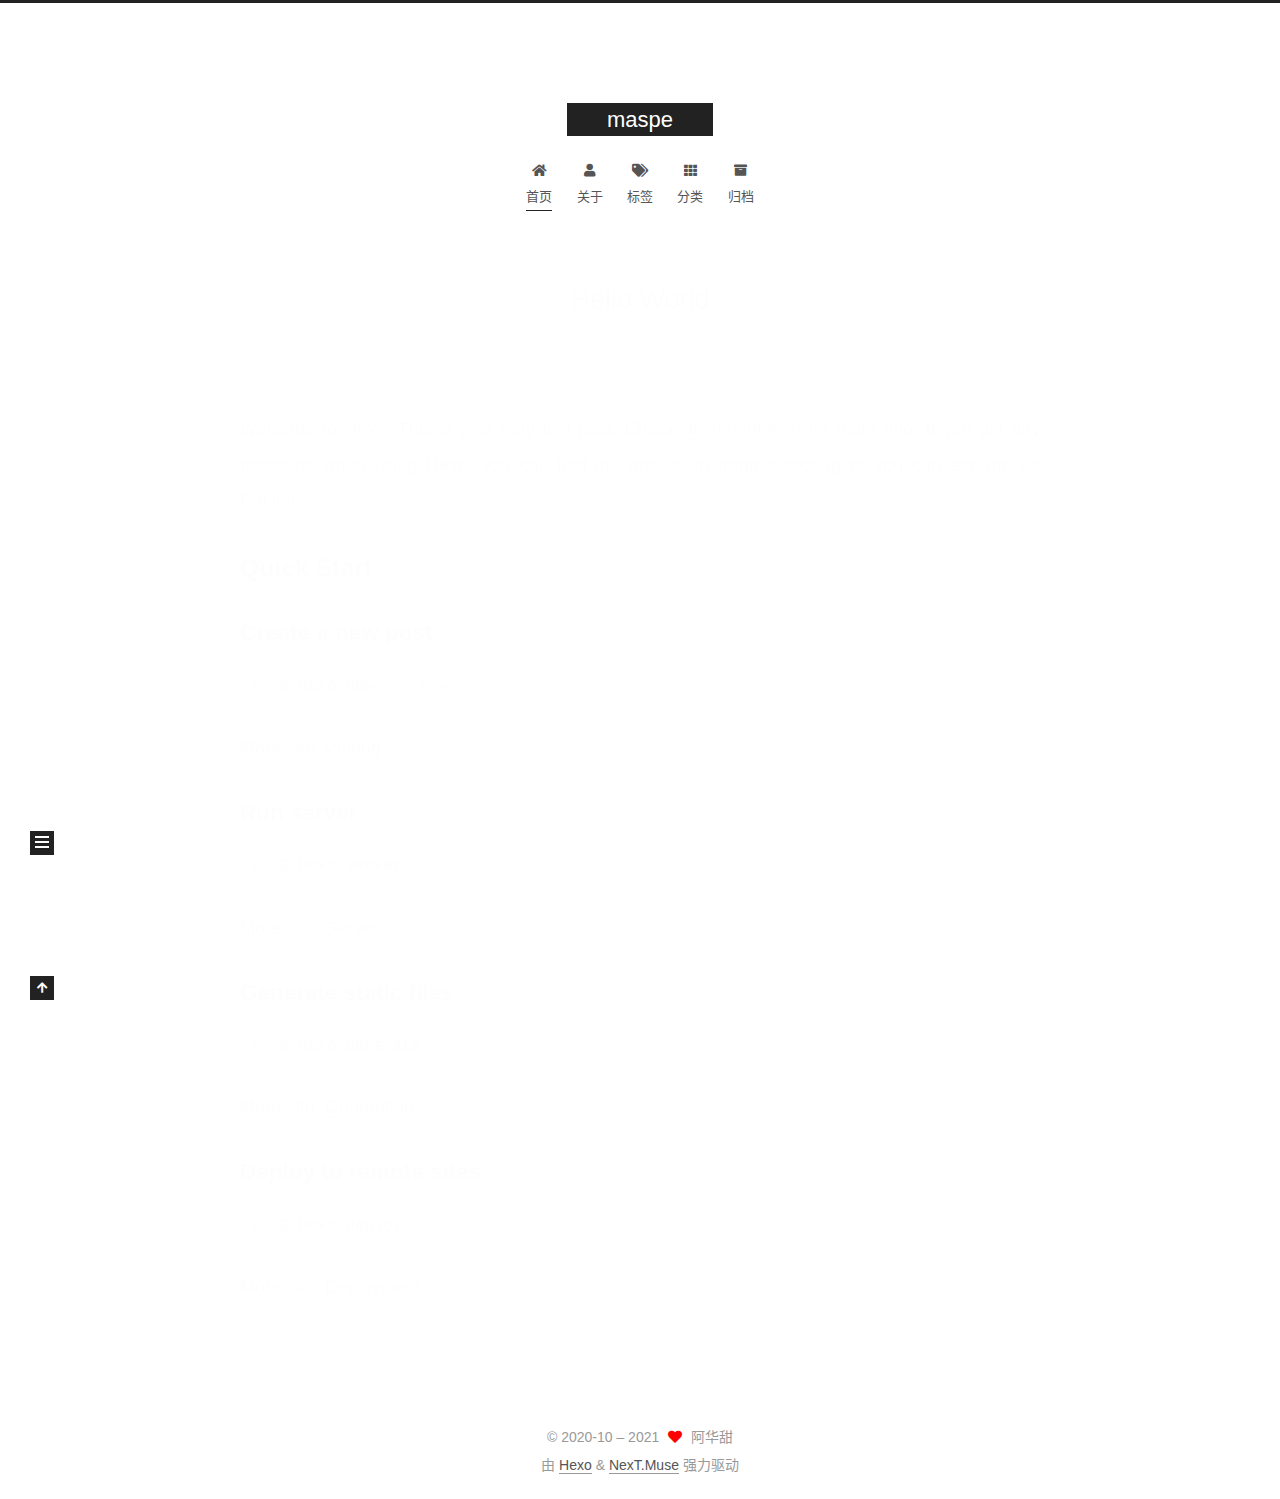
==== commit 4406cad6: "Site updated: 2021-11-20 15:46:38" ====
--- a/index.html
+++ b/index.html
@@ -113,6 +113,21 @@
         <li class="menu-item menu-item-home">
 
     <a href="/" rel="section"><i class="fa fa-home fa-fw"></i>首页</a>
+
+  </li>
+        <li class="menu-item menu-item-about">
+
+    <a href="/about/" rel="section"><i class="fa fa-user fa-fw"></i>关于</a>
+
+  </li>
+        <li class="menu-item menu-item-tags">
+
+    <a href="/tags/" rel="section"><i class="fa fa-tags fa-fw"></i>标签</a>
+
+  </li>
+        <li class="menu-item menu-item-categories">
+
+    <a href="/categories/" rel="section"><i class="fa fa-th fa-fw"></i>分类</a>
 
   </li>
         <li class="menu-item menu-item-archives">
@@ -271,6 +286,8 @@
 
       <div class="site-overview-wrap sidebar-panel">
         <div class="site-author motion-element" itemprop="author" itemscope itemtype="http://schema.org/Person">
+    <img class="site-author-image" itemprop="image" alt="阿华甜"
+      src="/images/avatar.gif">
   <p class="site-author-name" itemprop="name">阿华甜</p>
   <div class="site-description" itemprop="description">我会一直为你祝福</div>
 </div>
@@ -306,7 +323,7 @@
 
 <div class="copyright">
   
-  &copy; 
+  &copy; 2020-10 – 
   <span itemprop="copyrightYear">2021</span>
   <span class="with-love">
     <i class="fa fa-heart"></i>
--- a/css/main.css
+++ b/css/main.css
@@ -1141,6 +1141,7 @@
   margin: 0 auto;
   max-width: 96px;
   padding: 2px;
+  border-radius: 50%;
 }
 .site-author-name {
   color: #f5f5f5;
@@ -1168,7 +1169,7 @@
 }
 .links-of-author a::before,
 .links-of-author span.exturl::before {
-  background: #a8ffff;
+  background: #ff3477;
   border-radius: 50%;
   content: ' ';
   display: inline-block;
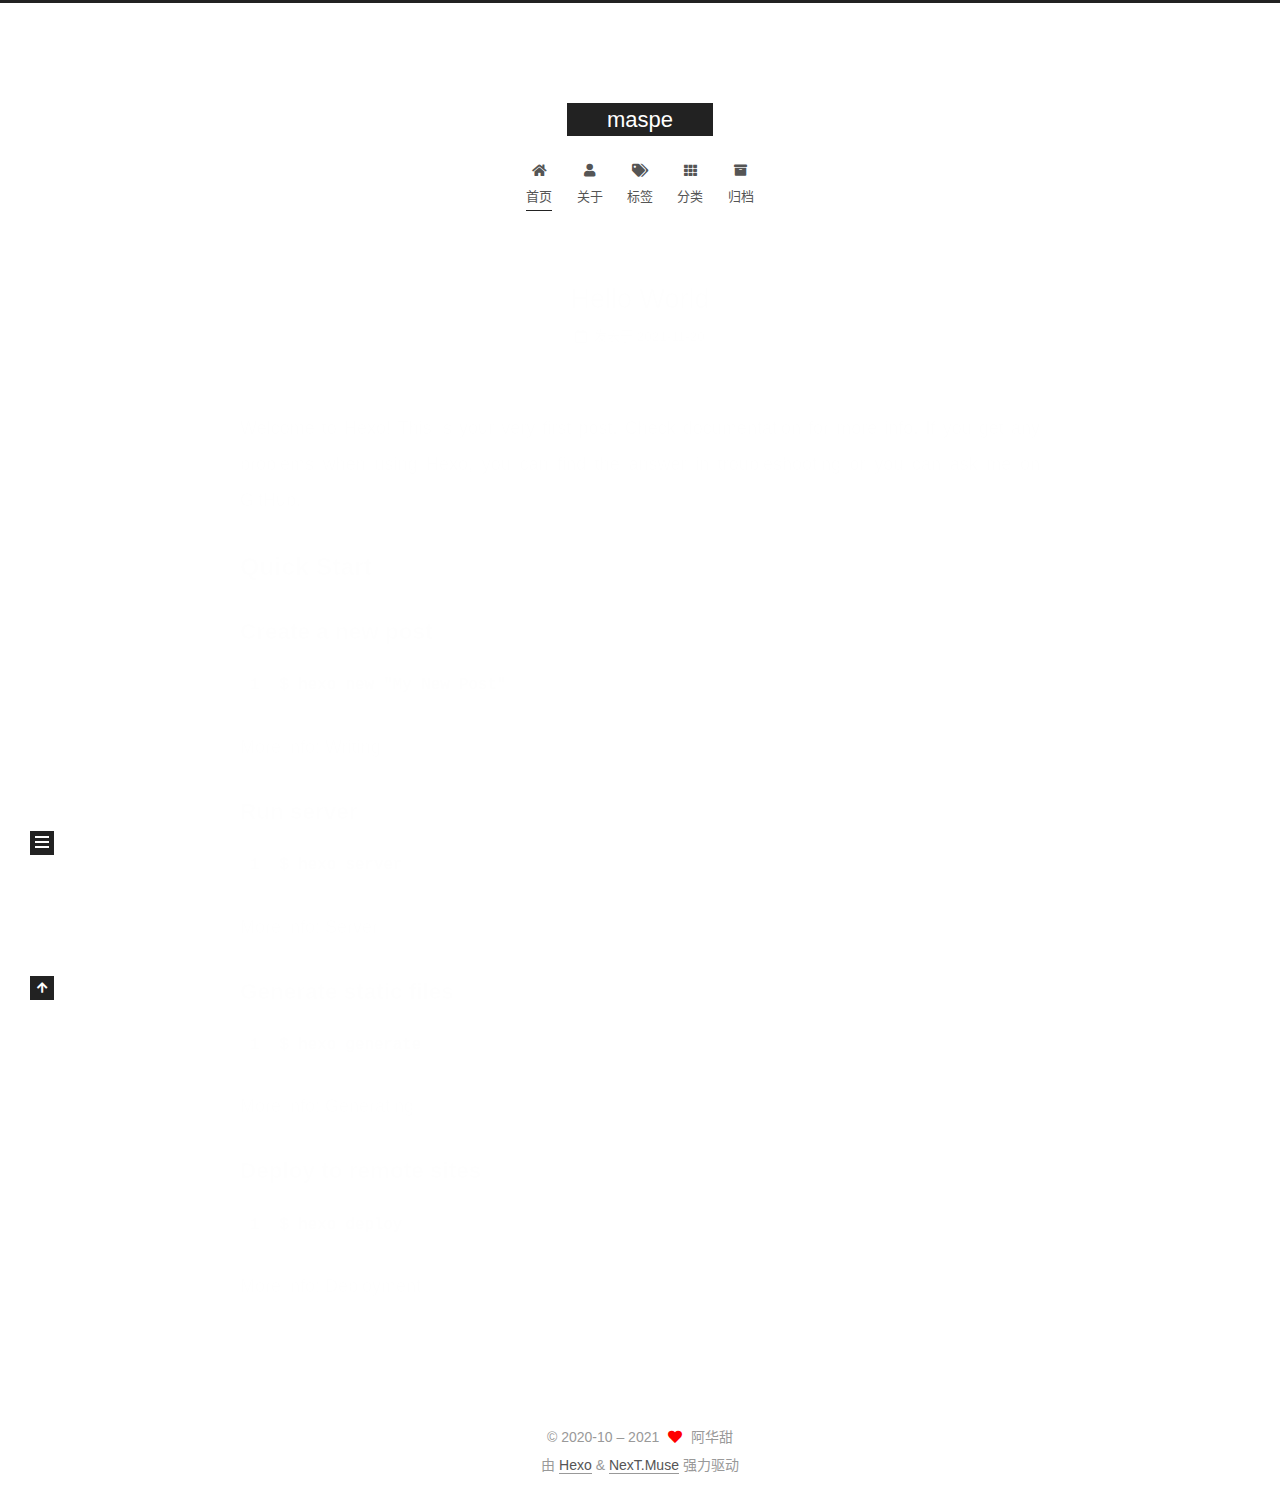
==== commit 501a5fb2: "Site updated: 2021-11-20 15:54:13" ====
--- a/index.html
+++ b/index.html
@@ -220,6 +220,8 @@
     
     
     
+
+
       <footer class="post-footer">
         <div class="post-eof"></div>
       </footer>
--- a/css/main.css
+++ b/css/main.css
@@ -1169,7 +1169,7 @@
 }
 .links-of-author a::before,
 .links-of-author span.exturl::before {
-  background: #ff3477;
+  background: #fe441b;
   border-radius: 50%;
   content: ' ';
   display: inline-block;
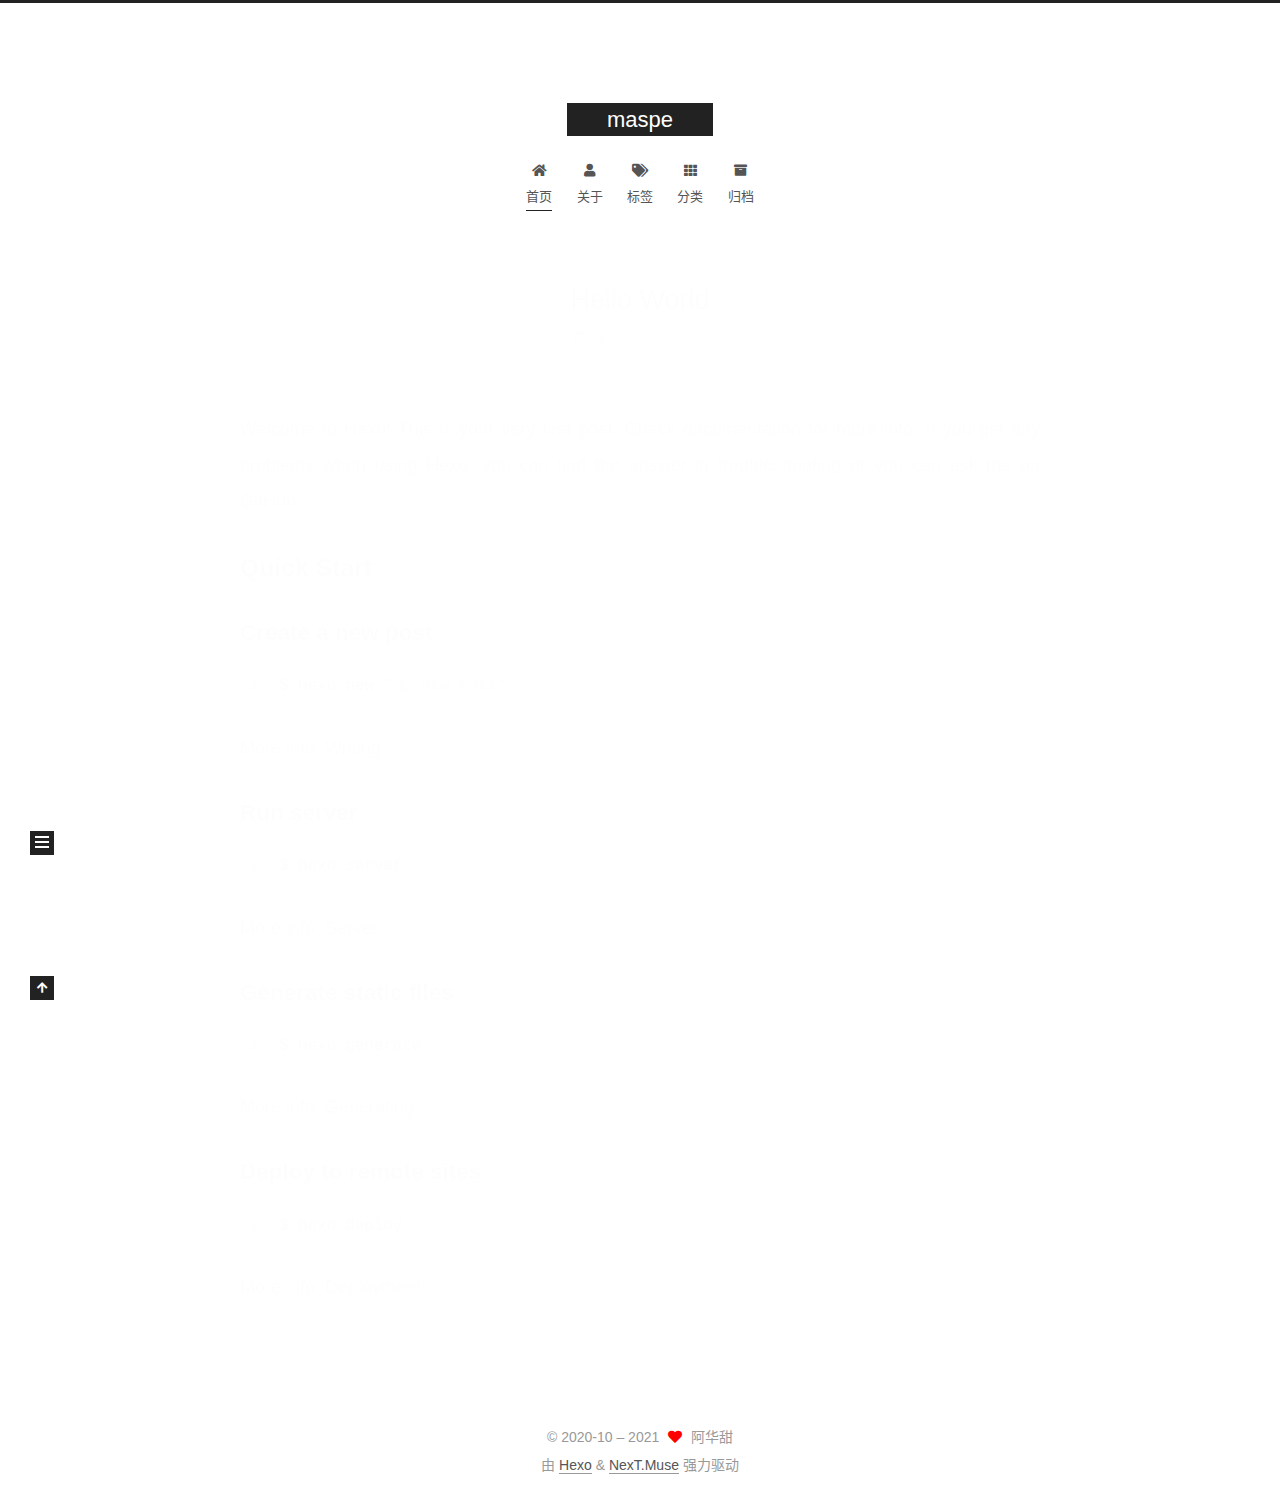
==== commit 90433cfe: "Site updated: 2021-11-20 15:57:31" ====
--- a/index.html
+++ b/index.html
@@ -220,8 +220,6 @@
     
     
     
-
-
       <footer class="post-footer">
         <div class="post-eof"></div>
       </footer>
--- a/css/main.css
+++ b/css/main.css
@@ -1169,7 +1169,7 @@
 }
 .links-of-author a::before,
 .links-of-author span.exturl::before {
-  background: #fe441b;
+  background: #ff29ff;
   border-radius: 50%;
   content: ' ';
   display: inline-block;
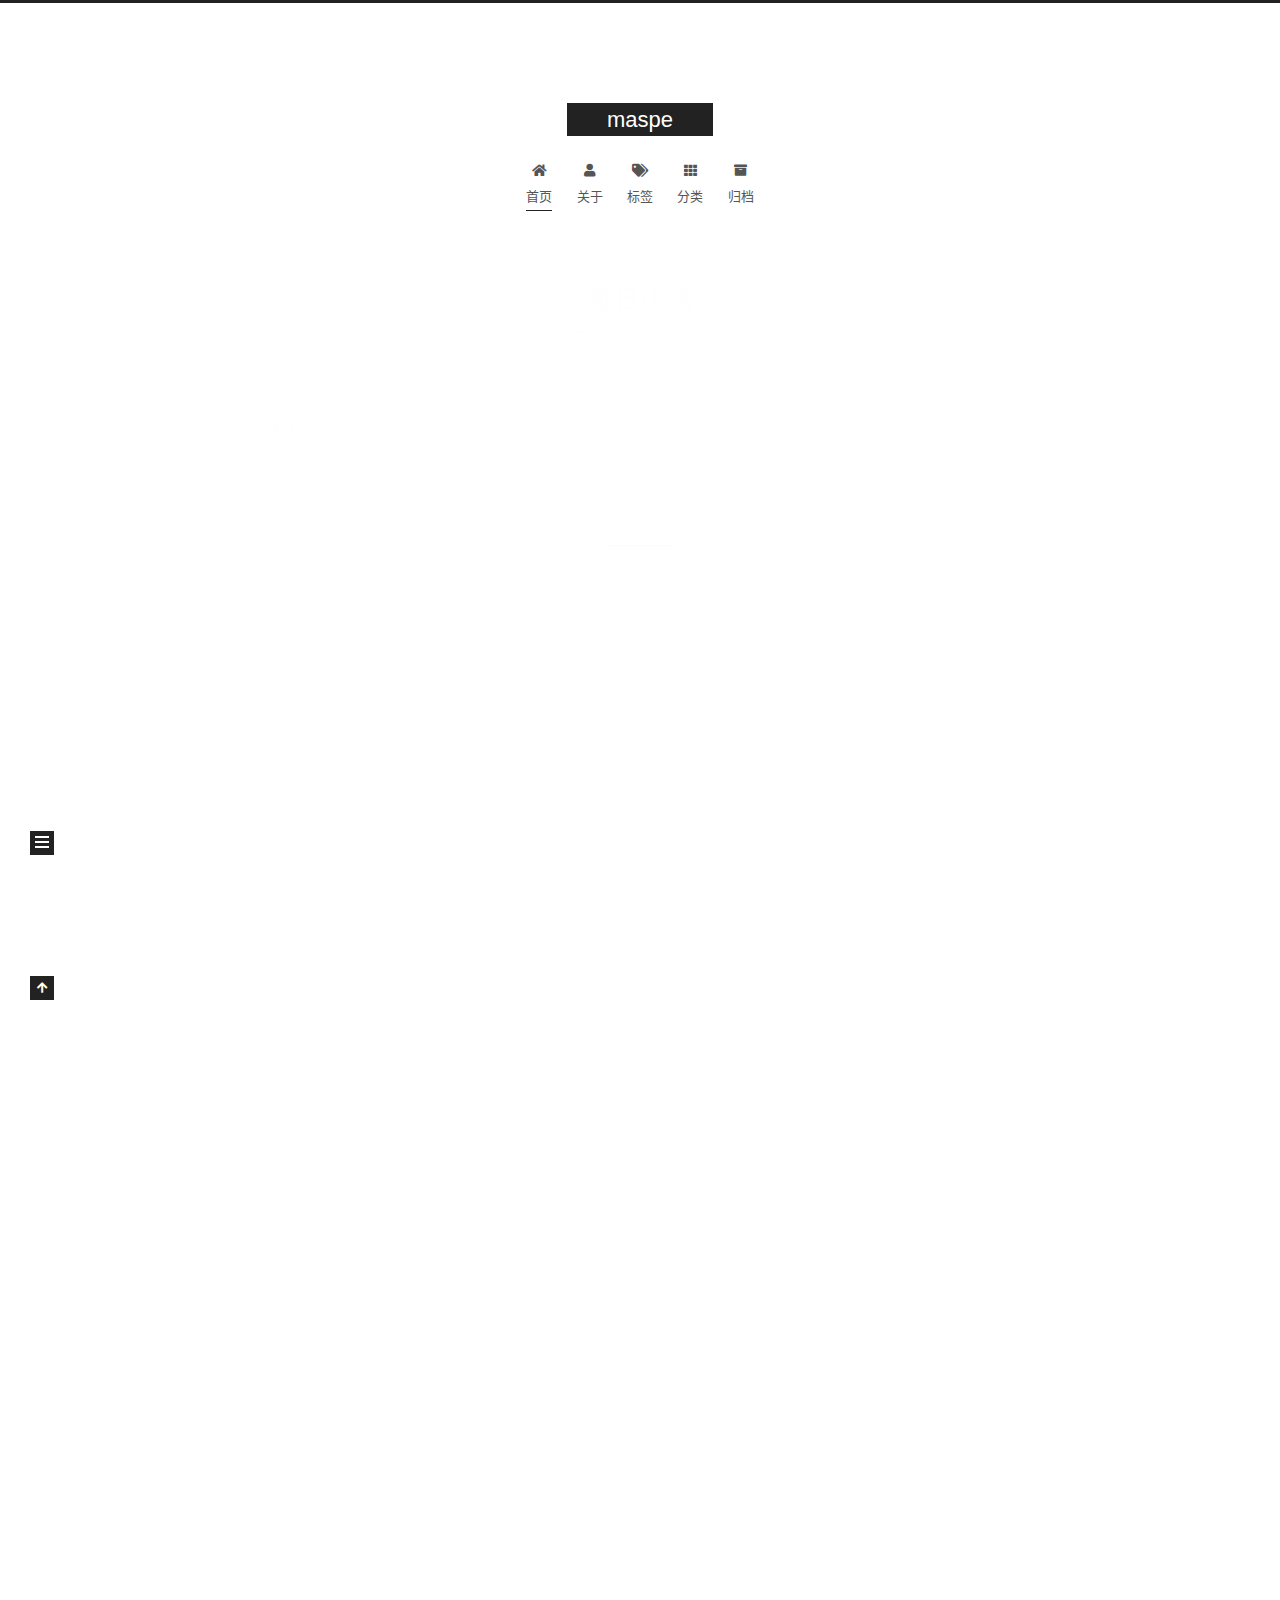
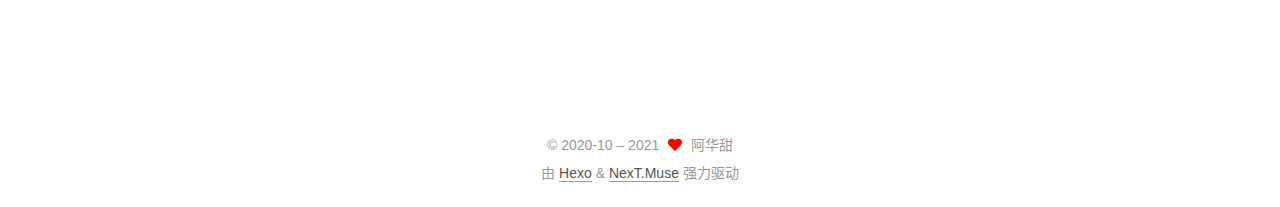
==== commit dbc7e0b2: "Site updated: 2021-11-20 16:19:15" ====
--- a/index.html
+++ b/index.html
@@ -162,10 +162,69 @@
   
   
   <article itemscope itemtype="http://schema.org/Article" class="post-block" lang="zh-CN">
+    <link itemprop="mainEntityOfPage" href="http://example.com/2021/11/20/My-New-Post/">
+
+    <span hidden itemprop="author" itemscope itemtype="http://schema.org/Person">
+      <meta itemprop="image" content="/images/avatar.jpg">
+      <meta itemprop="name" content="阿华甜">
+      <meta itemprop="description" content="我会一直为你祝福">
+    </span>
+
+    <span hidden itemprop="publisher" itemscope itemtype="http://schema.org/Organization">
+      <meta itemprop="name" content="maspe">
+    </span>
+      <header class="post-header">
+        <h2 class="post-title" itemprop="name headline">
+          
+            <a href="/2021/11/20/My-New-Post/" class="post-title-link" itemprop="url">每日小结</a>
+        </h2>
+
+        <div class="post-meta">
+            <span class="post-meta-item">
+              <span class="post-meta-item-icon">
+                <i class="far fa-calendar"></i>
+              </span>
+              <span class="post-meta-item-text">发表于</span>
+              
+
+              <time title="创建时间：2021-11-20 16:09:12 / 修改时间：16:11:34" itemprop="dateCreated datePublished" datetime="2021-11-20T16:09:12+08:00">2021-11-20</time>
+            </span>
+
+          
+
+        </div>
+      </header>
+
+    
+    
+    
+    <div class="post-body" itemprop="articleBody">
+
+      
+          <p>1234567890</p>
+
+      
+    </div>
+
+    
+    
+    
+      <footer class="post-footer">
+        <div class="post-eof"></div>
+      </footer>
+  </article>
+  
+  
+  
+
+      
+  
+  
+  <article itemscope itemtype="http://schema.org/Article" class="post-block" lang="zh-CN">
     <link itemprop="mainEntityOfPage" href="http://example.com/2021/11/20/hello-world/">
 
     <span hidden itemprop="author" itemscope itemtype="http://schema.org/Person">
-      <meta itemprop="image" content="/images/avatar.gif">
+      <meta itemprop="image" content="/images/avatar.jpg">
       <meta itemprop="name" content="阿华甜">
       <meta itemprop="description" content="我会一直为你祝福">
     </span>
@@ -287,7 +346,7 @@
       <div class="site-overview-wrap sidebar-panel">
         <div class="site-author motion-element" itemprop="author" itemscope itemtype="http://schema.org/Person">
     <img class="site-author-image" itemprop="image" alt="阿华甜"
-      src="/images/avatar.gif">
+      src="/images/avatar.jpg">
   <p class="site-author-name" itemprop="name">阿华甜</p>
   <div class="site-description" itemprop="description">我会一直为你祝福</div>
 </div>
@@ -296,9 +355,15 @@
       <div class="site-state-item site-state-posts">
           <a href="/archives/">
         
-          <span class="site-state-item-count">1</span>
+          <span class="site-state-item-count">2</span>
           <span class="site-state-item-name">日志</span>
         </a>
+      </div>
+      <div class="site-state-item site-state-tags">
+            <a href="/tags/">
+          
+        <span class="site-state-item-count">1</span>
+        <span class="site-state-item-name">标签</span></a>
       </div>
   </nav>
 </div>
--- a/css/main.css
+++ b/css/main.css
@@ -1169,7 +1169,7 @@
 }
 .links-of-author a::before,
 .links-of-author span.exturl::before {
-  background: #ff29ff;
+  background: #e5d2b5;
   border-radius: 50%;
   content: ' ';
   display: inline-block;
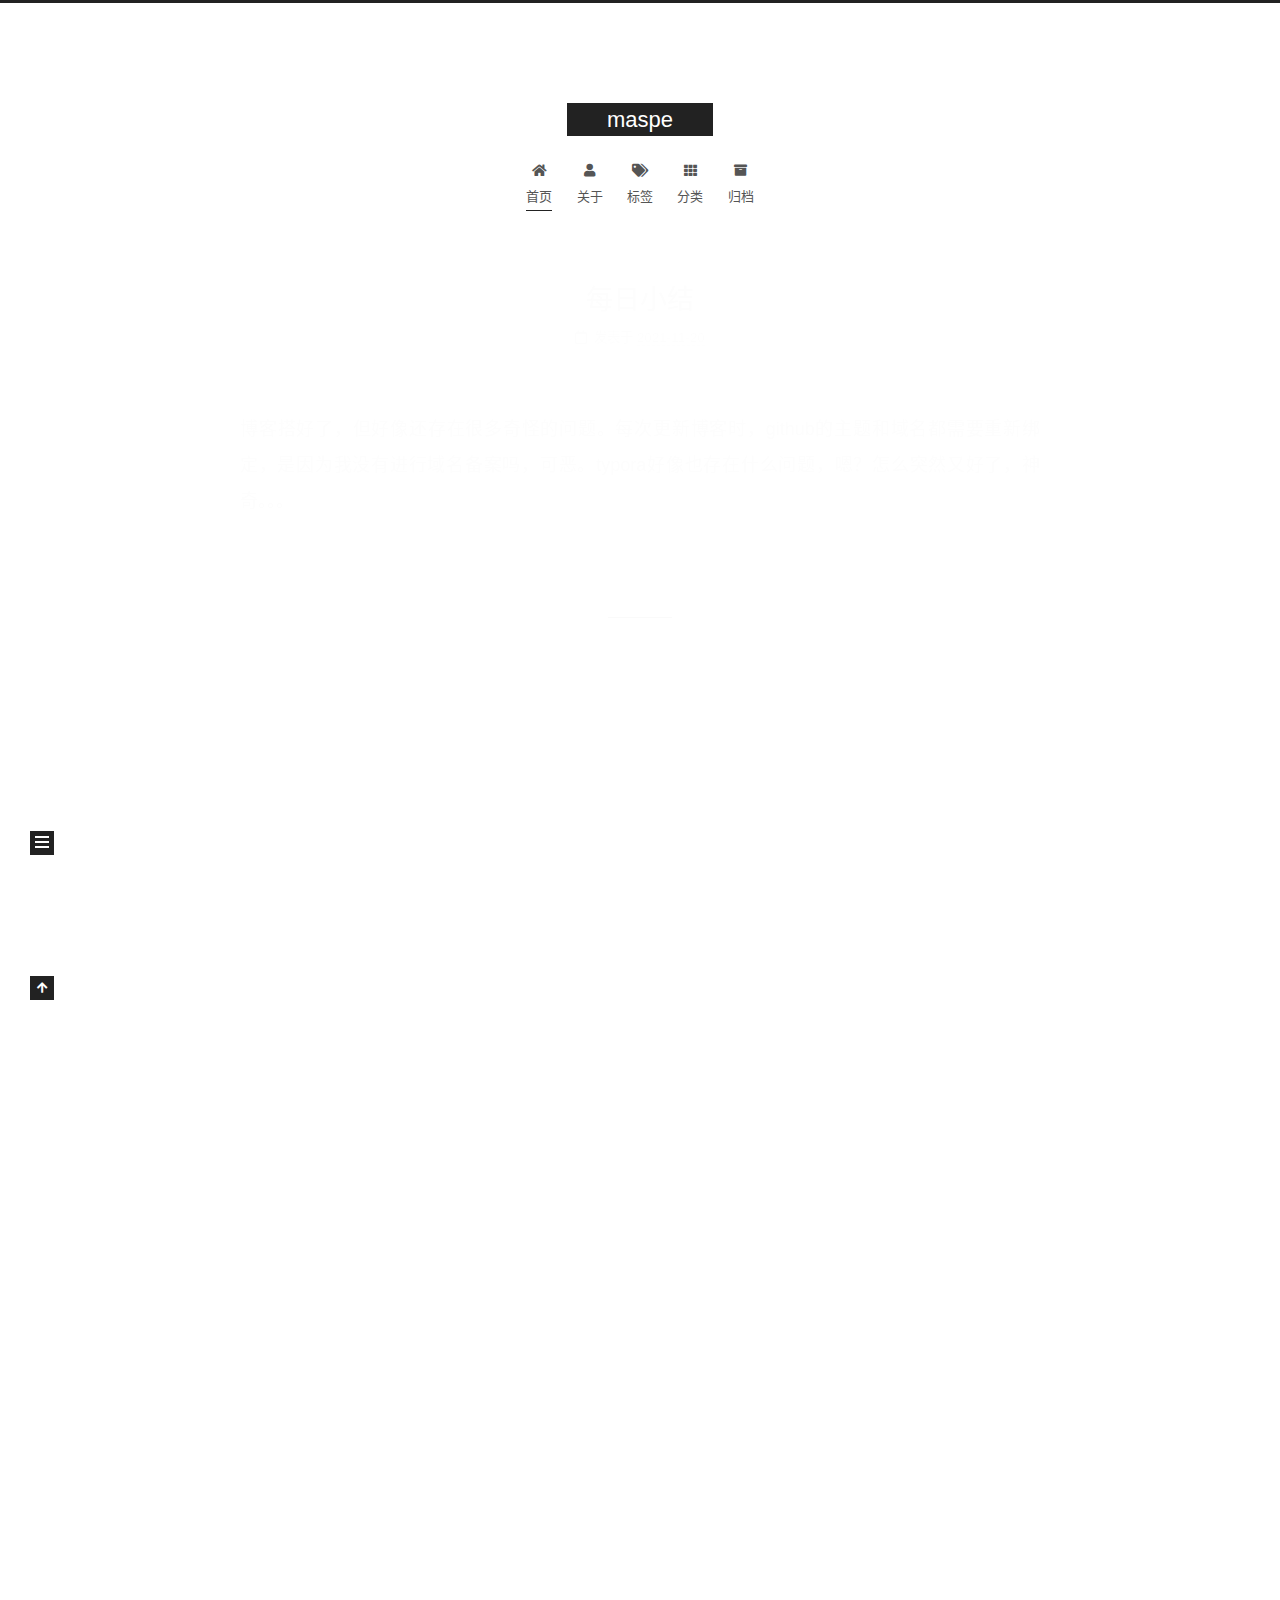
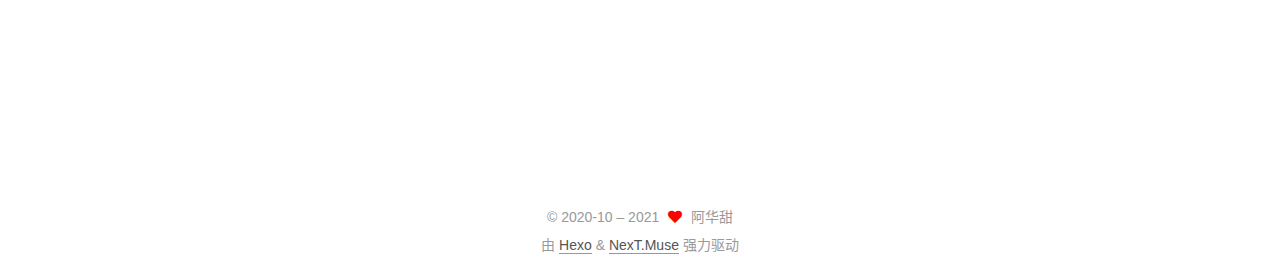
==== commit 5c150577: "Site updated: 2021-11-20 16:24:40" ====
--- a/index.html
+++ b/index.html
@@ -187,7 +187,7 @@
               <span class="post-meta-item-text">发表于</span>
               
 
-              <time title="创建时间：2021-11-20 16:09:12 / 修改时间：16:11:34" itemprop="dateCreated datePublished" datetime="2021-11-20T16:09:12+08:00">2021-11-20</time>
+              <time title="创建时间：2021-11-20 16:09:12 / 修改时间：16:24:10" itemprop="dateCreated datePublished" datetime="2021-11-20T16:09:12+08:00">2021-11-20</time>
             </span>
 
           
@@ -201,7 +201,7 @@
     <div class="post-body" itemprop="articleBody">
 
       
-          <p>1234567890</p>
+          <p>博客搭好了，但好像还存在很多奇怪的问题。每次更新博客时，github的主题和域名都需要重新绑定，是因为我没有进行域名备案吗，可恶。typora好像也存在什么问题，嗯？怎么突然又好了，神奇。。。</p>
 
       
     </div>
--- a/css/main.css
+++ b/css/main.css
@@ -1169,7 +1169,7 @@
 }
 .links-of-author a::before,
 .links-of-author span.exturl::before {
-  background: #e5d2b5;
+  background: #ff5e04;
   border-radius: 50%;
   content: ' ';
   display: inline-block;
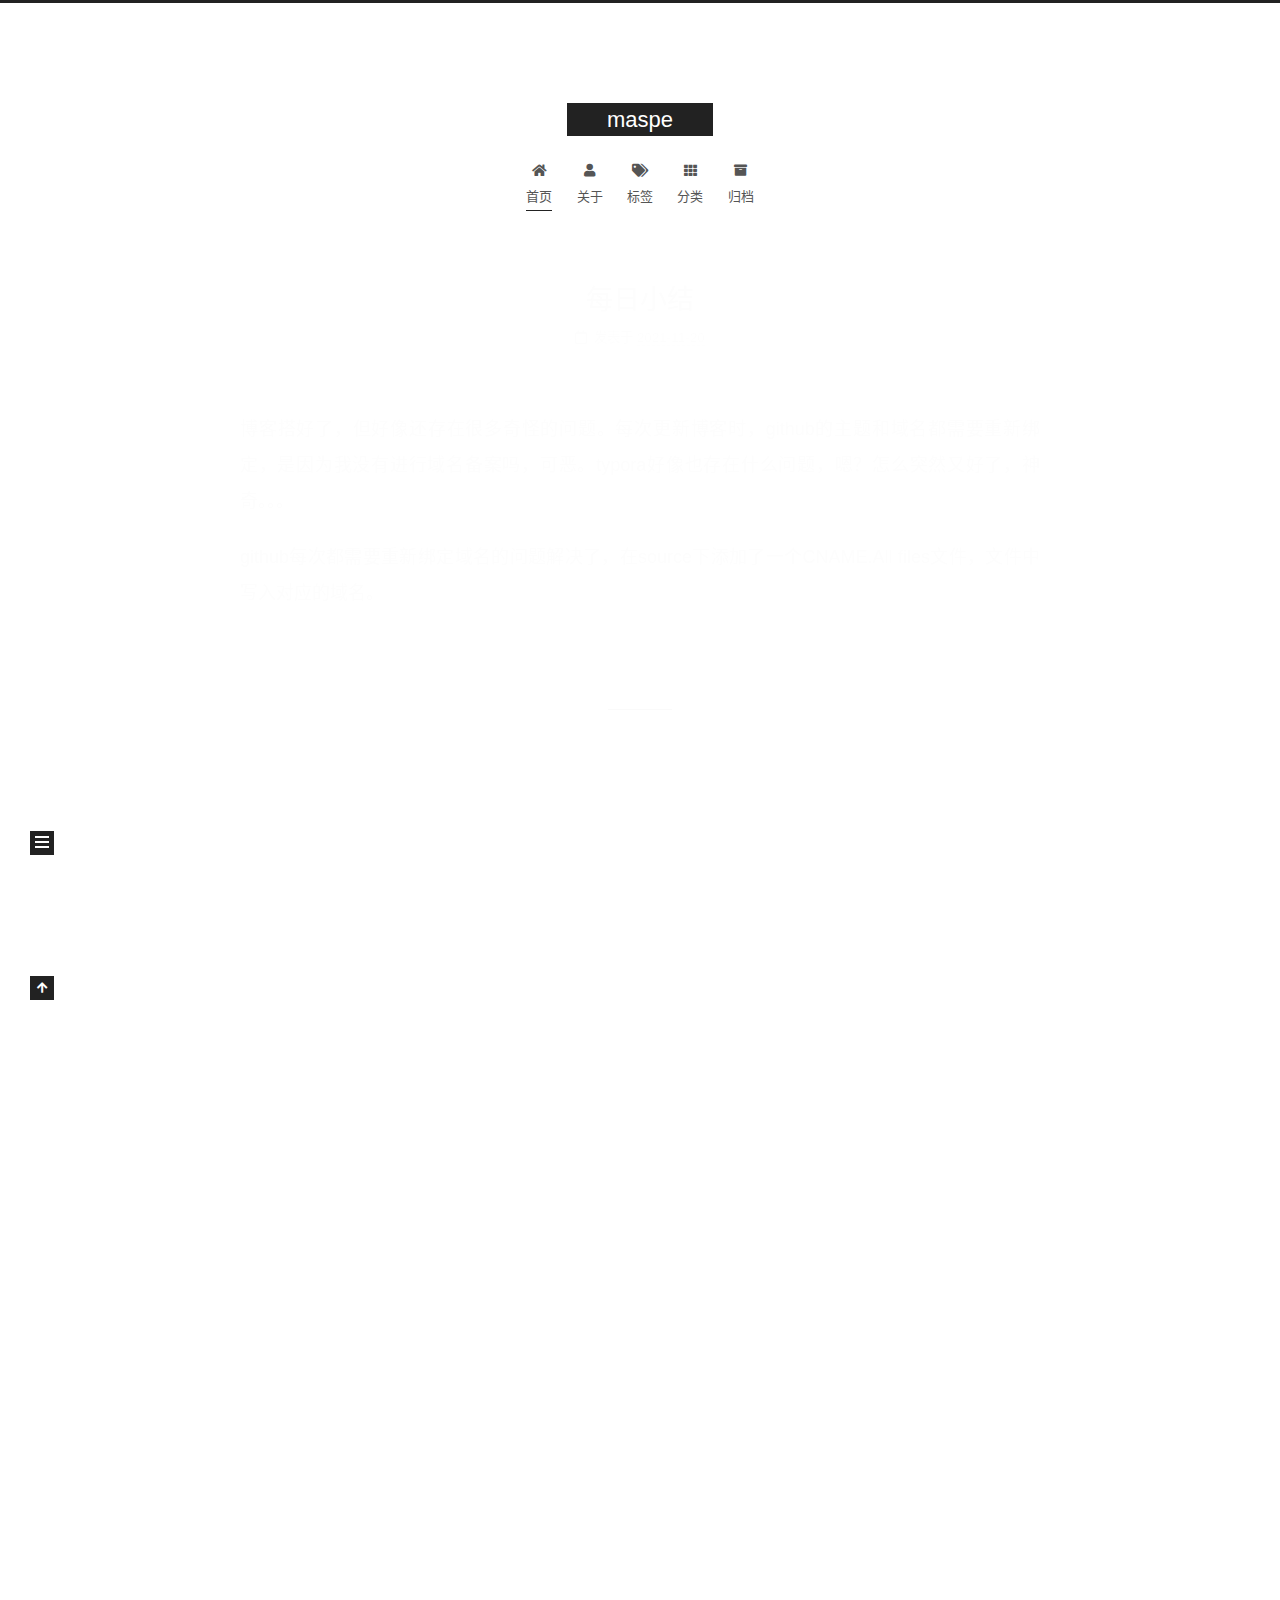
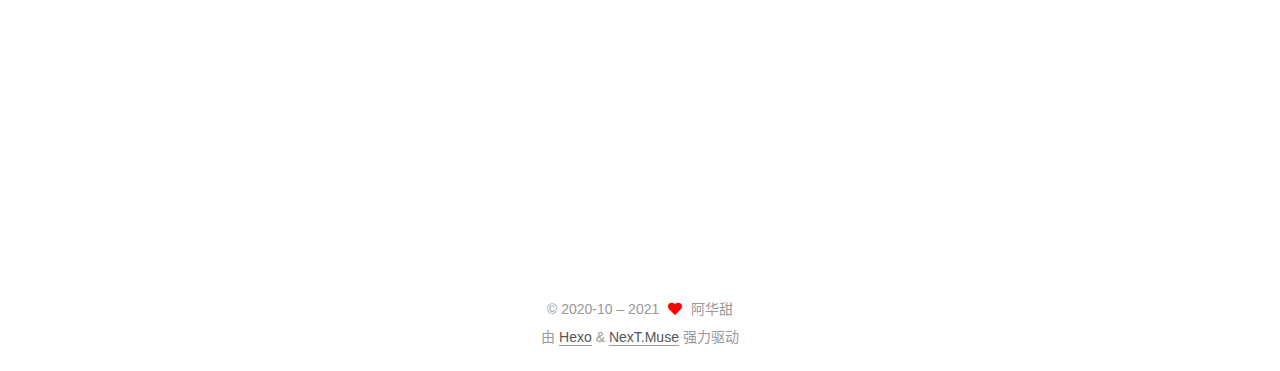
==== commit 14981276: "Site updated: 2021-11-20 16:31:33" ====
--- a/index.html
+++ b/index.html
@@ -187,7 +187,7 @@
               <span class="post-meta-item-text">发表于</span>
               
 
-              <time title="创建时间：2021-11-20 16:09:12 / 修改时间：16:24:10" itemprop="dateCreated datePublished" datetime="2021-11-20T16:09:12+08:00">2021-11-20</time>
+              <time title="创建时间：2021-11-20 16:09:12 / 修改时间：16:30:48" itemprop="dateCreated datePublished" datetime="2021-11-20T16:09:12+08:00">2021-11-20</time>
             </span>
 
           
@@ -202,6 +202,7 @@
 
       
           <p>博客搭好了，但好像还存在很多奇怪的问题。每次更新博客时，github的主题和域名都需要重新绑定，是因为我没有进行域名备案吗，可恶。typora好像也存在什么问题，嗯？怎么突然又好了，神奇。。。</p>
+<p>github每次都需要重新绑定域名的问题解决了，在source下添加了一个CNAME.All files文件，文件中写入对应的域名。</p>
 
       
     </div>
--- a/css/main.css
+++ b/css/main.css
@@ -1169,7 +1169,7 @@
 }
 .links-of-author a::before,
 .links-of-author span.exturl::before {
-  background: #ff5e04;
+  background: #2e251c;
   border-radius: 50%;
   content: ' ';
   display: inline-block;
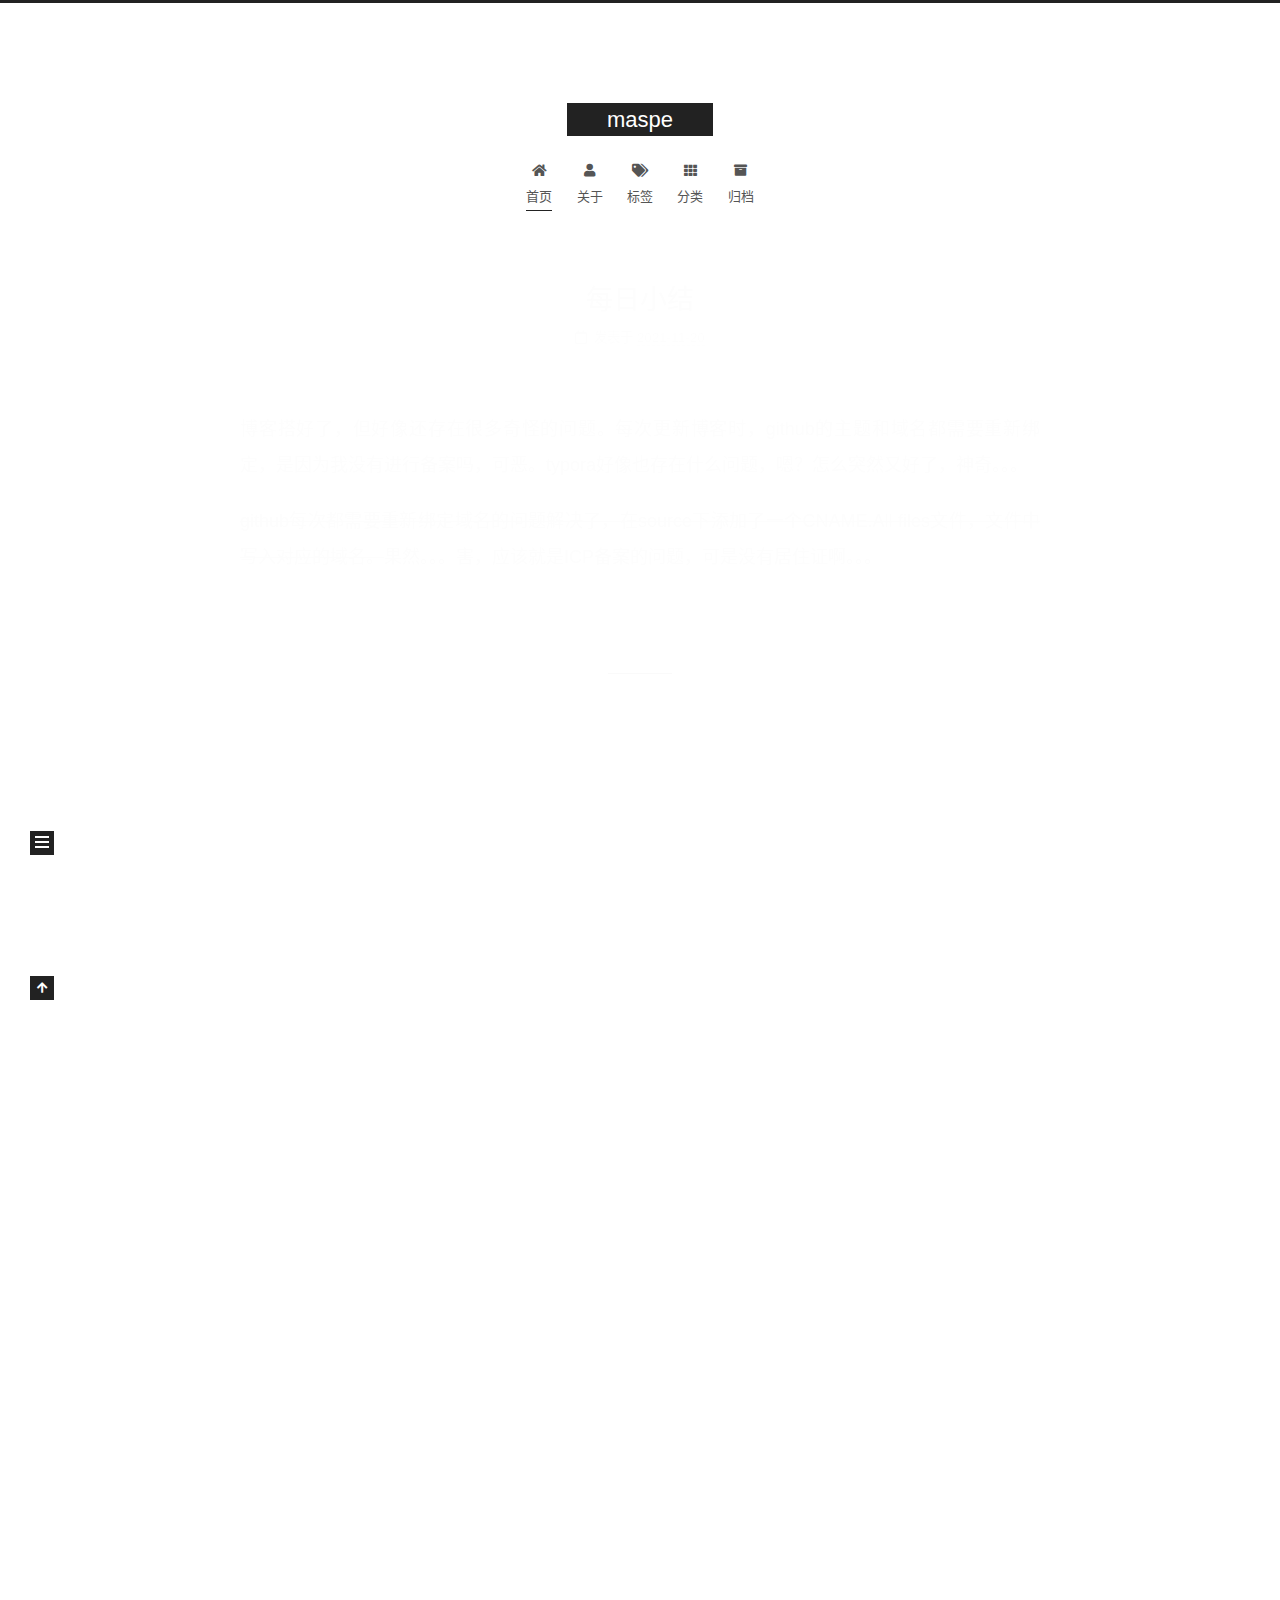
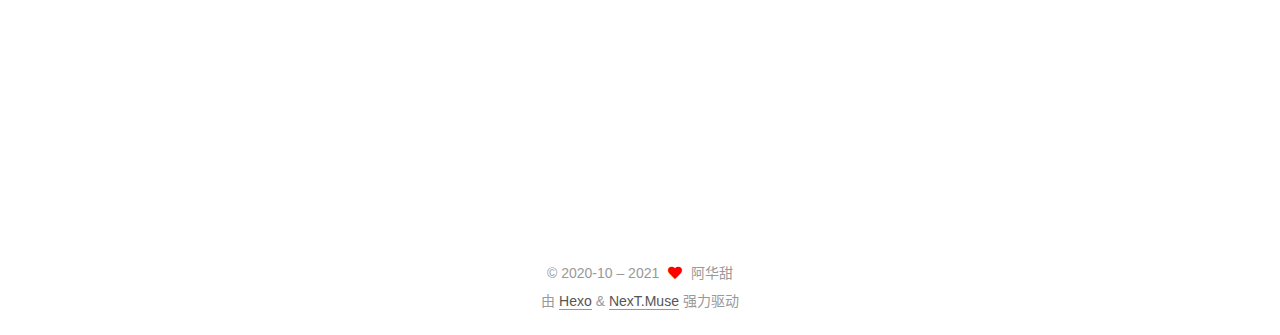
==== commit 6645050b: "Site updated: 2021-11-20 16:40:43" ====
--- a/index.html
+++ b/index.html
@@ -187,7 +187,7 @@
               <span class="post-meta-item-text">发表于</span>
               
 
-              <time title="创建时间：2021-11-20 16:09:12 / 修改时间：16:30:48" itemprop="dateCreated datePublished" datetime="2021-11-20T16:09:12+08:00">2021-11-20</time>
+              <time title="创建时间：2021-11-20 16:09:12 / 修改时间：16:40:03" itemprop="dateCreated datePublished" datetime="2021-11-20T16:09:12+08:00">2021-11-20</time>
             </span>
 
           
@@ -201,8 +201,8 @@
     <div class="post-body" itemprop="articleBody">
 
       
-          <p>博客搭好了，但好像还存在很多奇怪的问题。每次更新博客时，github的主题和域名都需要重新绑定，是因为我没有进行域名备案吗，可恶。typora好像也存在什么问题，嗯？怎么突然又好了，神奇。。。</p>
-<p>github每次都需要重新绑定域名的问题解决了，在source下添加了一个CNAME.All files文件，文件中写入对应的域名。</p>
+          <p>博客搭好了，但好像还存在很多奇怪的问题。每次更新博客时，github的主题和域名都需要重新绑定，是因为我没有进行备案吗，可恶。typora好像也存在什么问题，嗯？怎么突然又好了，神奇。。。</p>
+<p><del>github每次都需要重新绑定域名的问题解决了，在source下添加了一个CNAME.All files文件，文件中写入对应的域名。</del>果然。。。害，应该就是ICP备案的问题，可是没有居住证啊。。。</p>
 
       
     </div>
--- a/css/main.css
+++ b/css/main.css
@@ -1169,7 +1169,7 @@
 }
 .links-of-author a::before,
 .links-of-author span.exturl::before {
-  background: #2e251c;
+  background: #ed59b0;
   border-radius: 50%;
   content: ' ';
   display: inline-block;
